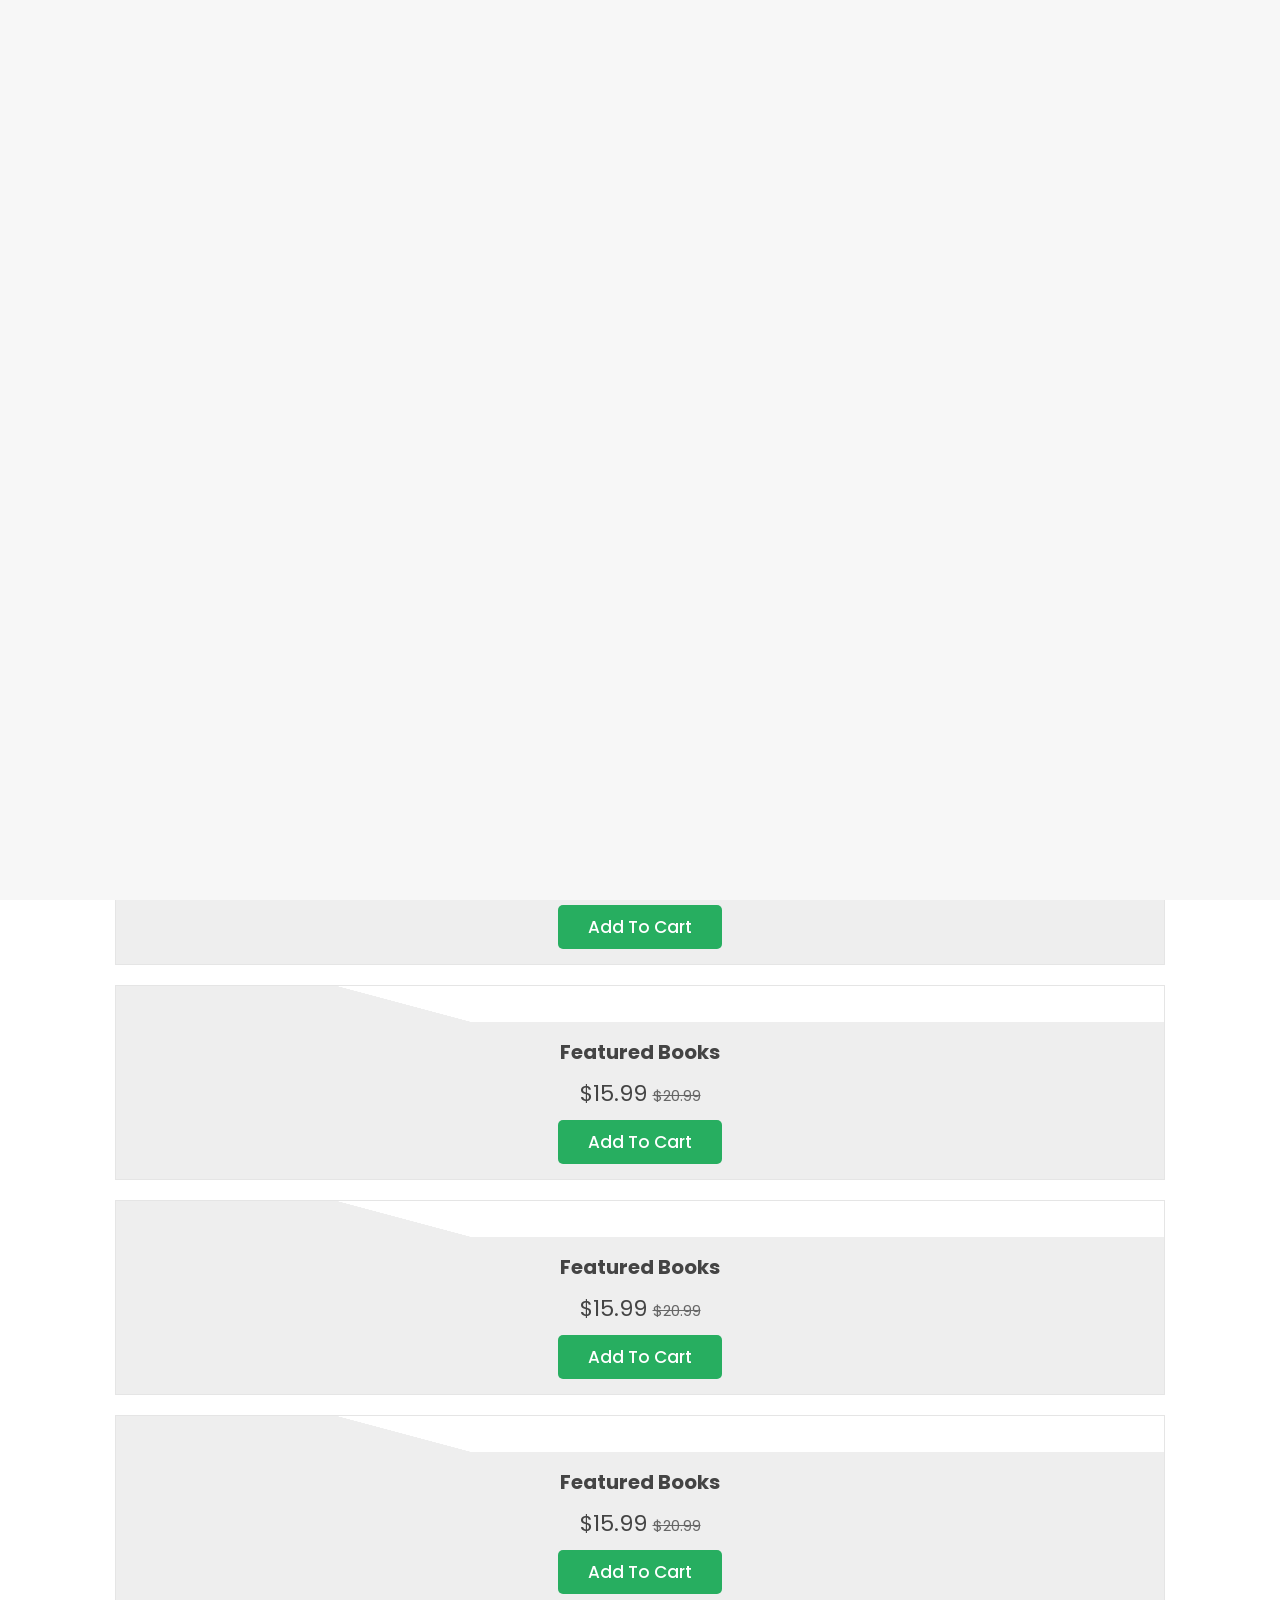
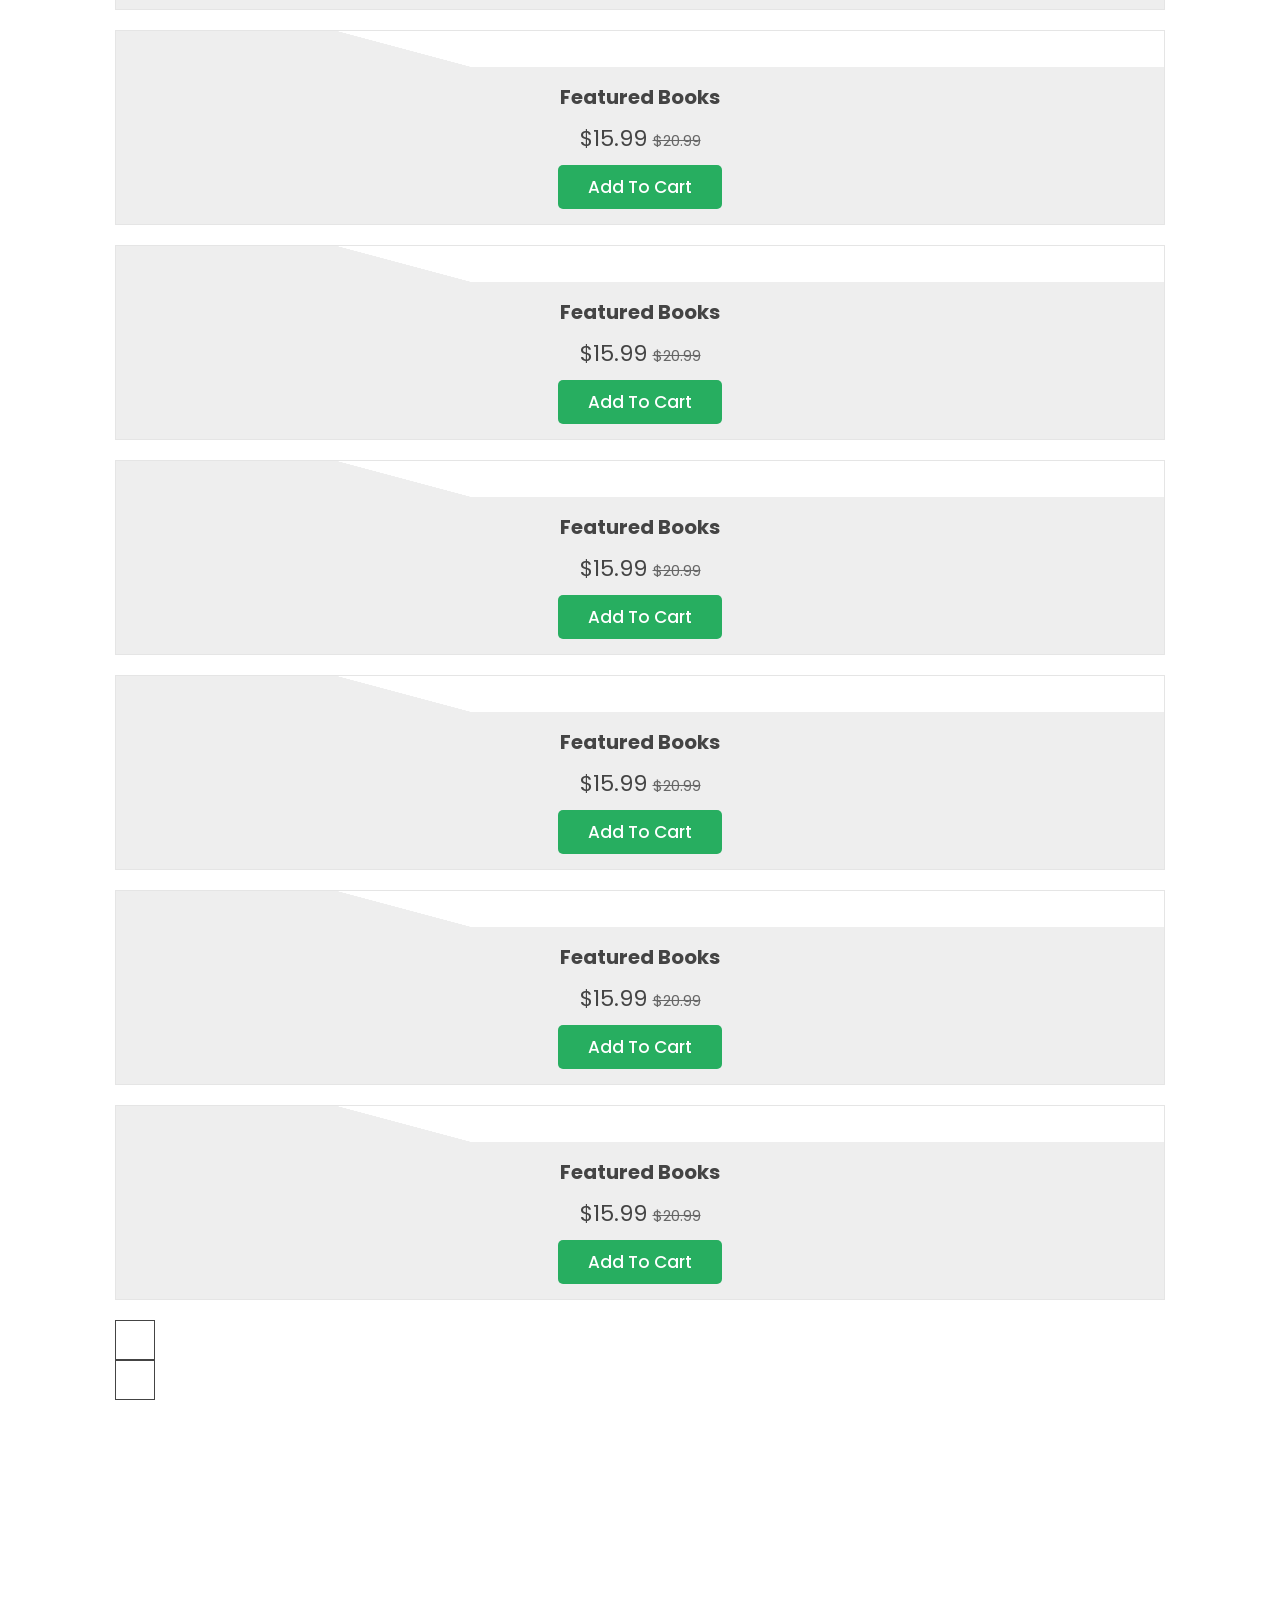
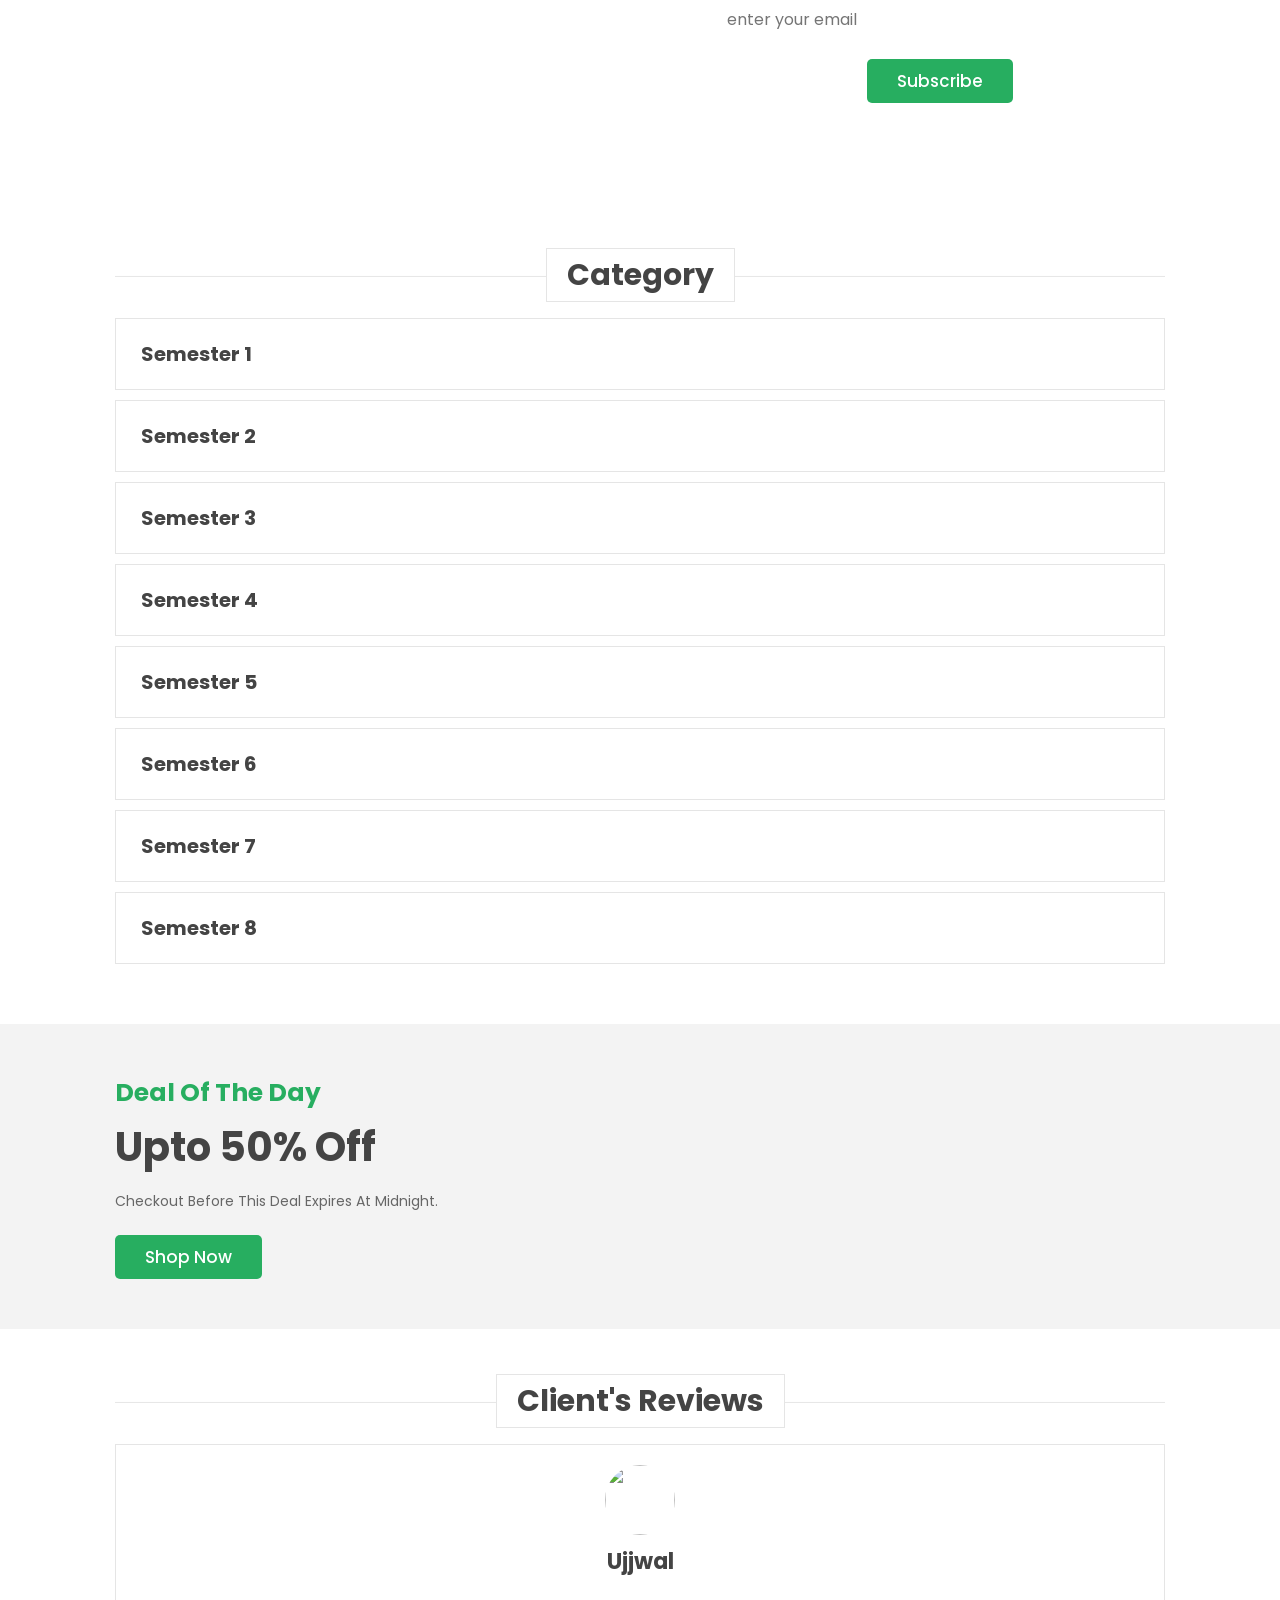
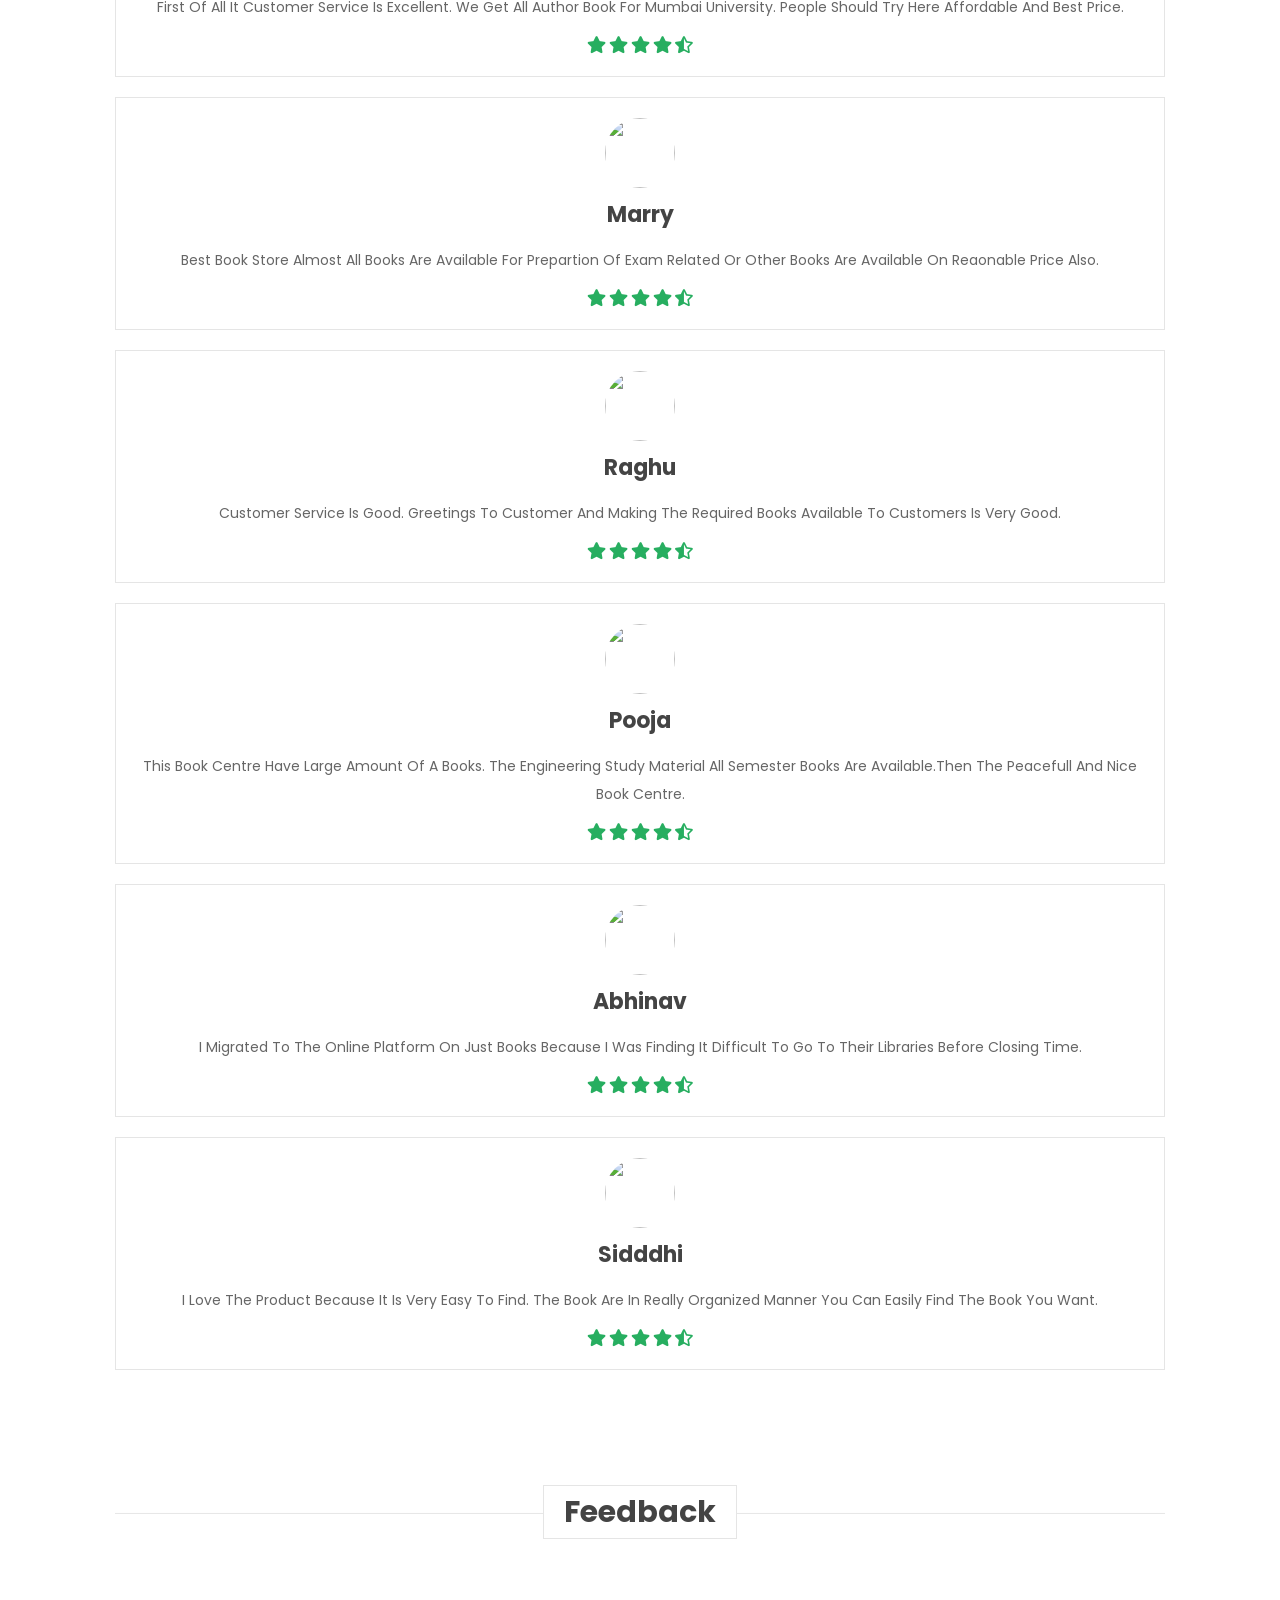
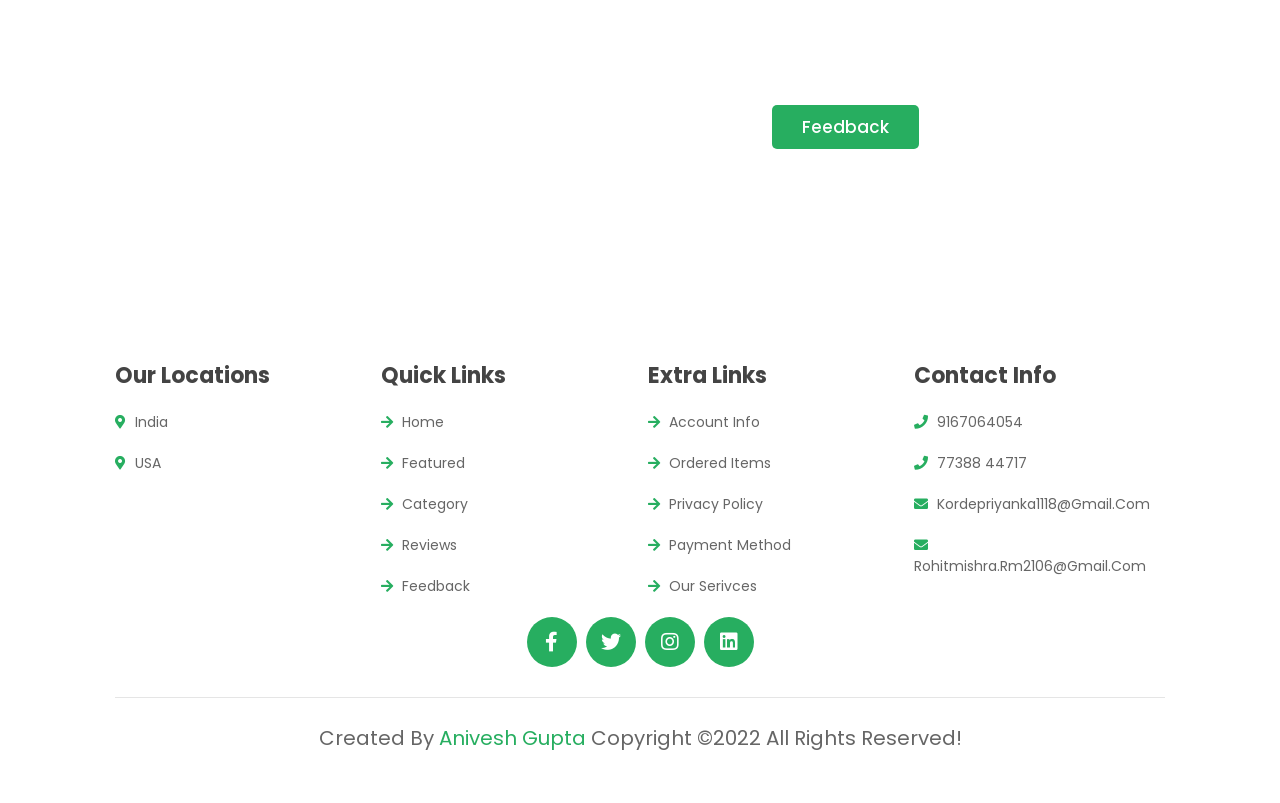
==== index.html @ 5a763e45 "Initial commit for Books For My University" ====
<!DOCTYPE html>
<html lang="en">
<head>
    <meta charset="UTF-8">
    <meta http-equiv="X-UA-Compatible" content="IE=edge">
    <meta name="viewport" content="width=device-width, initial-scale=1.0">
    <title>Books4MU</title>

    <link rel="stylesheet" href="https://unpkg.com/swiper@7/swiper-bundle.min.css" />

    <!-- font awesome cdn link  -->
    <link rel="stylesheet" href="https://cdnjs.cloudflare.com/ajax/libs/font-awesome/5.15.4/css/all.min.css">

    <!-- custom css file link  -->
    <link rel="stylesheet" href="styles.css">

    <link rel="apple-touch-icon" sizes="180x180" href="favicon_io/apple-touch-icon.png">
<link rel="icon" type="image/png" sizes="32x32" href="favicon_io/favicon-32x32.png">
<link rel="icon" type="image/png" sizes="16x16" href="favicon_io/favicon-16x16.png">
<link rel="manifest" href="favicon_io/site.webmanifest">
</head>
<body>

<!-- header section starts  -->

<header class="header">

    <div class="header-1">

        <a href="#" class="logo"> <i class="fas fa-book"></i> Books4MU </a>

        <form action="" class="search-form">
            <input type="search" name="" placeholder="search here..." id="search-box">
            <label for="search-box" class="fas fa-search"></label>
        </form>

        <div class="icons">
            <div id="search-btn" class="fas fa-search"></div>
            <a href="./cart.html" class="fas fa-shopping-cart"></a>
            <div id="login-btn" class="fas fa-user"></div>
        </div>

    </div>

    <div class="header-2">
        <nav class="navbar">
            <a href="./index.html">home</a>
            <a href="#featured">featured</a>
            <a href="#">category</a>
            <a href="#reviews">reviews</a>
            <a href="./feedback.html">feedback</a>
        </nav>
    </div>

</header>

<!-- header section ends -->

<!-- bottom navbar  -->

<nav class="bottom-navbar">
    <a href="#home" class="fas fa-home"></a>
    <a href="#featured" class="fas fa-list"></a>
    <a href="#arrivals" class="fas fa-tags"></a>
    <a href="#reviews" class="fas fa-comments"></a>
    <a href="#feedback" class="fas fa-feedback"></a>
</nav>

<!-- login form  -->

<div class="login-form-container">

    <div id="close-login-btn" class="fas fa-times"></div>

    <form action="">
        <h3>sign in</h3>
        <span>username</span>
        <input type="email" name="" class="box" placeholder="enter your email" id="">
        <span>password</span>
        <input type="password" name="" class="box" placeholder="enter your password" id="">
        <div class="checkbox">
            <input type="checkbox" name="" id="remember-me">
            <label for="remember-me"> remember me</label>
        </div>
        <input type="submit" value="sign in" class="btn">
        <p>forget password ? <a href="#">click here</a></p>
        <p>don't have an account ? <a href="#">create one</a></p>
    </form>

</div>

<!-- home section starts  -->

<section class="home" id="home">

    <div class="row">

        <div class="content">
            <h3>upto 75% off</h3>
            <p>If you’re an Engineering student and need a books, Books4MU has great deals on a wide range of books. Shop for these books from top authors and avail hugely discounted prices</p>
            <a href="#" class="btn">shop now</a>
        </div>

        <div class="swiper books-slider">
            <div class="swiper-wrapper">
                <a href="#" class="swiper-slide"><img src="https://raw.githubusercontent.com/KordePriyanka/Books4MU-Book-Store-Website-/main/image/book-1.png" alt=""></a>
                <a href="#" class="swiper-slide"><img src="https://raw.githubusercontent.com/KordePriyanka/Books4MU-Book-Store-Website-/main/image/book-2.png" alt=""></a>
                <a href="#" class="swiper-slide"><img src="https://raw.githubusercontent.com/KordePriyanka/Books4MU-Book-Store-Website-/main/image/book-3.png" alt=""></a>
                <a href="#" class="swiper-slide"><img src="https://raw.githubusercontent.com/KordePriyanka/Books4MU-Book-Store-Website-/main/image/book-4.png" alt=""></a>
                <a href="#" class="swiper-slide"><img src="https://raw.githubusercontent.com/KordePriyanka/Books4MU-Book-Store-Website-/main/image/book-5.png" alt=""></a>
                <a href="#" class="swiper-slide"><img src="https://raw.githubusercontent.com/KordePriyanka/Books4MU-Book-Store-Website-/main/image/book-6.png" alt=""></a>
            </div>
            <img src="https://raw.githubusercontent.com/KordePriyanka/Books4MU-Book-Store-Website-/main/image/stand.png" class="stand" alt="">
        </div>

    </div>

</section>

<!-- home section ense  -->

<!-- icons section starts  -->

<section class="icons-container">

    <div class="icons">
        <i class="fas fa-shipping-fast"></i>
        <div class="content">
            <h3>free shipping</h3>
            <p>order over $100</p>
        </div>
    </div>

    <div class="icons">
        <i class="fas fa-lock"></i>
        <div class="content">
            <h3>secure payment</h3>
            <p>100 secure payment</p>
        </div>
    </div>

    <div class="icons">
        <i class="fas fa-redo-alt"></i>
        <div class="content">
            <h3>easy returns</h3>
            <p>10 days returns</p>
        </div>
    </div>

    <div class="icons">
        <i class="fas fa-headset"></i>
        <div class="content">
            <h3>24/7 support</h3>
            <p>call us anytime</p>
        </div>
    </div>

</section>

<!-- icons section ends -->

<!-- featured section starts  -->

<section class="featured" id="featured">

    <h1 class="heading"> <span>featured books</span> </h1>

    <div class="swiper featured-slider">

        <div class="swiper-wrapper">

            <div class="swiper-slide box">
                <div class="icons">
                    <a href="#" class="fas fa-search"></a>
                    <a href="#" class="fas fa-eye"></a>
                </div>
                <div class="image">
                   <a href="./product.html"> <img src="https://raw.githubusercontent.com/KordePriyanka/Books4MU-Book-Store-Website-/main/image/book-1.png" alt=""> </a>
                </div>
                <div class="content">
                    <h3>featured books</h3>
                    <div class="price">$15.99 <span>$20.99</span></div>
                    <a href="./cart.html" class="btn">add to cart</a>
                </div>
            </div>

            <div class="swiper-slide box">
                <div class="icons">
                    <a href="#" class="fas fa-search"></a>
                    <a href="#" class="fas fa-eye"></a>
                </div>
                <div class="image">
                    <a href="./product.html"> <img src="https://raw.githubusercontent.com/KordePriyanka/Books4MU-Book-Store-Website-/main/image/book-2.png" alt=""> </a>
                </div>
                <div class="content">
                    <h3>featured books</h3>
                    <div class="price">$15.99 <span>$20.99</span></div>
                    <a href="./cart.html" class="btn">add to cart</a>
                </div>
            </div>

            <div class="swiper-slide box">
                <div class="icons">
                    <a href="#" class="fas fa-search"></a>
                    <a href="#" class="fas fa-eye"></a>
                </div>
                <div class="image">
                    <a href="product.html"><img src="https://raw.githubusercontent.com/KordePriyanka/Books4MU-Book-Store-Website-/main/image/book-3.png" alt=""> </a>
                </div>
                <div class="content">
                    <h3>featured books</h3>
                    <div class="price">$15.99 <span>$20.99</span></div>
                    <a href="./cart.html" class="btn">add to cart</a>
                </div>
            </div>

            <div class="swiper-slide box">
                <div class="icons">
                    <a href="#" class="fas fa-search"></a>
                    <a href="#" class="fas fa-eye"></a>
                </div>
                <div class="image">
                    <img src="https://raw.githubusercontent.com/KordePriyanka/Books4MU-Book-Store-Website-/main/image/book-4.png" alt="">
                </div>
                <div class="content">
                    <h3>featured books</h3>
                    <div class="price">$15.99 <span>$20.99</span></div>
                    <a href="./cart.html" class="btn">add to cart</a>
                </div>
            </div>

            <div class="swiper-slide box">
                <div class="icons">
                    <a href="#" class="fas fa-search"></a>
                    <a href="#" class="fas fa-eye"></a>
                </div>
                <div class="image">
                    <img src="https://raw.githubusercontent.com/KordePriyanka/Books4MU-Book-Store-Website-/main/image/book-5.png" alt="">
                </div>
                <div class="content">
                    <h3>featured books</h3>
                    <div class="price">$15.99 <span>$20.99</span></div>
                    <a href="./cart.html" class="btn">add to cart</a>
                </div>
            </div>

            <div class="swiper-slide box">
                <div class="icons">
                    <a href="#" class="fas fa-search"></a>
                    <a href="#" class="fas fa-eye"></a>
                </div>
                <div class="image">
                    <img src="https://raw.githubusercontent.com/KordePriyanka/Books4MU-Book-Store-Website-/main/image/book-6.png" alt="">
                </div>
                <div class="content">
                    <h3>featured books</h3>
                    <div class="price">$15.99 <span>$20.99</span></div>
                    <a href="./cart.html" class="btn">add to cart</a>
                </div>
            </div>

            <div class="swiper-slide box">
                <div class="icons">
                    <a href="#" class="fas fa-search"></a>
                    <a href="#" class="fas fa-eye"></a>
                </div>
                <div class="image">
                    <img src="https://raw.githubusercontent.com/KordePriyanka/Books4MU-Book-Store-Website-/main/image/book-7.png" alt="">
                </div>
                <div class="content">
                    <h3>featured books</h3>
                    <div class="price">$15.99 <span>$20.99</span></div>
                    <a href="./cart.html" class="btn">add to cart</a>
                </div>
            </div>

            <div class="swiper-slide box">
                <div class="icons">
                    <a href="#" class="fas fa-search"></a>
                    <a href="#" class="fas fa-eye"></a>
                </div>
                <div class="image">
                    <img src="https://raw.githubusercontent.com/KordePriyanka/Books4MU-Book-Store-Website-/main/image/book-8.png" alt="">
                </div>
                <div class="content">
                    <h3>featured books</h3>
                    <div class="price">$15.99 <span>$20.99</span></div>
                    <a href="./cart.html" class="btn">add to cart</a>
                </div>
            </div>

            <div class="swiper-slide box">
                <div class="icons">
                    <a href="#" class="fas fa-search"></a>
                    <a href="#" class="fas fa-eye"></a>
                </div>
                <div class="image">
                    <img src="https://raw.githubusercontent.com/KordePriyanka/Books4MU-Book-Store-Website-/main/image/book-9.png" alt="">
                </div>
                <div class="content">
                    <h3>featured books</h3>
                    <div class="price">$15.99 <span>$20.99</span></div>
                    <a href="./cart.html" class="btn">add to cart</a>
                </div>
            </div>

            <div class="swiper-slide box">
                <div class="icons">
                    <a href="#" class="fas fa-search"></a>
                    <a href="#" class="fas fa-eye"></a>
                </div>
                <div class="image">
                    <img src="https://raw.githubusercontent.com/KordePriyanka/Books4MU-Book-Store-Website-/main/image/book-10.png" alt="">
                </div>
                <div class="content">
                    <h3>featured books</h3>
                    <div class="price">$15.99 <span>$20.99</span></div>
                    <a href="./cart.html" class="btn">add to cart</a>
                </div>
            </div>

        </div>

        <div class="swiper-button-next"></div>
        <div class="swiper-button-prev"></div>

    </div>

</section>

<!-- featured section ends -->

<!-- newsletter section starts -->

<section class="newsletter">

    <form action="">
        <h3>subscribe for latest updates</h3>
        <input type="email" name="" placeholder="enter your email" id="" class="box">
        <input type="submit" value="subscribe" class="btn">
    </form>

</section>

<!-- newsletter section ends -->

<!-- category section starts  -->

<section class="arrivals" id="arrivals">

    <h1 class="heading"> <span>Category</span> </h1>

    <div class="swiper arrivals-slider">

        <div class="swiper-wrapper">

            <a href="#" class="swiper-slide box">
                <div class="image">
                    <img src="https://raw.githubusercontent.com/KordePriyanka/Books4MU-Book-Store-Website-/main/image/book-1.png" alt="">
                </div>
                <div class="content">
                    <h3>Semester 1</h3>
                </div>
            </a>

            <a href="#" class="swiper-slide box">
                <div class="image">
                    <img src="https://raw.githubusercontent.com/KordePriyanka/Books4MU-Book-Store-Website-/main/image/book-4.png" alt="">
                </div>
                <div class="content">
                    <h3>Semester 2</h3>
                </div>
            </a>

            <a href="#" class="swiper-slide box">
                <div class="image">
                    <img src="https://raw.githubusercontent.com/KordePriyanka/Books4MU-Book-Store-Website-/main/image/book-6.png" alt="">
                </div>
                <div class="content">
                    <h3>Semester 3</h3>
                </div>
            </a>

            <a href="#" class="swiper-slide box">
                <div class="image">
                    <img src="https://raw.githubusercontent.com/KordePriyanka/Books4MU-Book-Store-Website-/main/image/book-7.png" alt="">
                </div>
                <div class="content">
                    <h3>Semester 4</h3>
                </div>
            </a>

        </div>

    </div>

    <div class="swiper arrivals-slider">

        <div class="swiper-wrapper">

            <a href="#" class="swiper-slide box">
                <div class="image">
                    <img src="https://raw.githubusercontent.com/KordePriyanka/Books4MU-Book-Store-Website-/main/image/book-8.png" alt="">
                </div>
                <div class="content">
                    <h3>Semester 5</h3>
                </div>
            </a>

            <a href="#" class="swiper-slide box">
                <div class="image">
                    <img src="https://raw.githubusercontent.com/KordePriyanka/Books4MU-Book-Store-Website-/main/image/book-9.png" alt="">
                </div>
                <div class="content">
                    <h3>Semester 6</h3>
                </div>
            </a>

            <a href="#" class="swiper-slide box">
                <div class="image">
                    <img src="https://raw.githubusercontent.com/KordePriyanka/Books4MU-Book-Store-Website-/main/image/book-10.png" alt="">
                </div>
                <div class="content">
                    <h3>Semester 7</h3>
                </div>
            </a>

            <a href="#" class="swiper-slide box">
                <div class="image">
                    <img src="https://raw.githubusercontent.com/KordePriyanka/Books4MU-Book-Store-Website-/main/image/book3.png" alt="">
                </div>
                <div class="content">
                    <h3>Semester 8</h3>
                </div>
            </a>

        </div>

    </div>

</section>

<!-- category section ends -->

<!-- deal section starts  -->

<section class="deal">

    <div class="content">
        <h3>deal of the day</h3>
        <h1>upto 50% off</h1>
        <p>Checkout before this deal expires at midnight.</p>
        <a href="#" class="btn">shop now</a>
    </div>

    <div class="image">
        <img src="https://raw.githubusercontent.com/KordePriyanka/Books4MU-Book-Store-Website-/main/image/deal-img.jpg" alt="">
    </div>

</section>

<!-- deal section ends -->

<!-- reviews section starts  -->

<section class="reviews" id="reviews">

    <h1 class="heading"> <span>client's reviews</span> </h1>

    <div class="swiper reviews-slider">

        <div class="swiper-wrapper">

            <div class="swiper-slide box">
                <img src="https://raw.githubusercontent.com/KordePriyanka/Books4MU-Book-Store-Website-/main/image/pic-1.png" alt="">
                <h3>ujjwal </h3>
                <p>First of all it customer service is excellent. We get all author book for Mumbai University. People should try here affordable and best price.</p>
                <div class="stars">
                    <i class="fas fa-star"></i>
                    <i class="fas fa-star"></i>
                    <i class="fas fa-star"></i>
                    <i class="fas fa-star"></i>
                    <i class="fas fa-star-half-alt"></i>
                </div>
            </div>

            <div class="swiper-slide box">
                <img src="https://raw.githubusercontent.com/KordePriyanka/Books4MU-Book-Store-Website-/main/image/pic-2.png" alt="">
                <h3>marry </h3>
                <p>Best book store almost all books are available for prepartion of exam related or other books are available on reaonable price also.</p>
                <div class="stars">
                    <i class="fas fa-star"></i>
                    <i class="fas fa-star"></i>
                    <i class="fas fa-star"></i>
                    <i class="fas fa-star"></i>
                    <i class="fas fa-star-half-alt"></i>
                </div>
            </div>

            <div class="swiper-slide box">
                <img src="https://raw.githubusercontent.com/KordePriyanka/Books4MU-Book-Store-Website-/main/image/pic-3.png" alt="">
                <h3>Raghu </h3>
                <p>Customer Service is good. Greetings to customer and making the required Books available to Customers is very good.</p>
                <div class="stars">
                    <i class="fas fa-star"></i>
                    <i class="fas fa-star"></i>
                    <i class="fas fa-star"></i>
                    <i class="fas fa-star"></i>
                    <i class="fas fa-star-half-alt"></i>
                </div>
            </div>
            <div class="swiper-slide box">
                <img src="https://raw.githubusercontent.com/KordePriyanka/Books4MU-Book-Store-Website-/main/image/pic-4.png" alt="">
                <h3>Pooja </h3>
                <p>This book centre have large amount of a books. The engineering study material all semester books are available.then the peacefull and nice book centre.</p>
                <div class="stars">
                    <i class="fas fa-star"></i>
                    <i class="fas fa-star"></i>
                    <i class="fas fa-star"></i>
                    <i class="fas fa-star"></i>
                    <i class="fas fa-star-half-alt"></i>
                </div>
            </div>

            <div class="swiper-slide box">
                <img src="https://raw.githubusercontent.com/KordePriyanka/Books4MU-Book-Store-Website-/main/image/pic-5.png" alt="">
                <h3>Abhinav </h3>
                <p>I migrated to the online platform on Just books because I was finding it difficult to go to their libraries before closing time.</p>
                <div class="stars">
                    <i class="fas fa-star"></i>
                    <i class="fas fa-star"></i>
                    <i class="fas fa-star"></i>
                    <i class="fas fa-star"></i>
                    <i class="fas fa-star-half-alt"></i>
                </div>
            </div>

            <div class="swiper-slide box">
                <img src="https://raw.githubusercontent.com/KordePriyanka/Books4MU-Book-Store-Website-/main/image/pic-6.png" alt="">
                <h3>Sidddhi </h3>
                <p>I love the product because it is very easy to find. The book are in really organized manner you can easily find the book you want.</p>
                <div class="stars">
                    <i class="fas fa-star"></i>
                    <i class="fas fa-star"></i>
                    <i class="fas fa-star"></i>
                    <i class="fas fa-star"></i>
                    <i class="fas fa-star-half-alt"></i>
                </div>
            </div>

        </div>

    </div>

</section>

<!-- reviews section ends -->

<!-- feedback section starts  -->

<section class="blogs" id="blogs">

    <h1 class="heading"> <span>feedback</span> </h1>

    <section class="newsletter">

        <form action="">
            <h3>give your feedback here...</h3>
            <a href="./feedback.html" class="btn">Feedback</a>
            <!-- <a href="./feedback.html"><input type="submit" value="feedback"> -->
            </a>
        </form>

    </section>
</section>

<!-- feedback section ends -->

<!-- footer section starts  -->

<section class="footer">

    <div class="box-container">

        <div class="box">
            <h3>our locations</h3>
            <a href="#"> <i class="fas fa-map-marker-alt"></i> india </a>
            <a href="#"> <i class="fas fa-map-marker-alt"></i> USA </a>
        </div>

        <div class="box">
            <h3>quick links</h3>
            <a href="./index.html"> <i class="fas fa-arrow-right"></i> home </a>
            <a href="#"> <i class="fas fa-arrow-right"></i> featured </a>
            <a href="#"> <i class="fas fa-arrow-right"></i> Category </a>
            <a href="#"> <i class="fas fa-arrow-right"></i> reviews </a>
            <a href="./feedback.html"> <i class="fas fa-arrow-right"></i> feedback </a>
        </div>

        <div class="box">
            <h3>extra links</h3>
            <a href="#"> <i class="fas fa-arrow-right"></i> account info </a>
            <a href="#"> <i class="fas fa-arrow-right"></i> ordered items </a>
            <a href="#"> <i class="fas fa-arrow-right"></i> privacy policy </a>
            <a href="#"> <i class="fas fa-arrow-right"></i> payment method </a>
            <a href="#"> <i class="fas fa-arrow-right"></i> our serivces </a>
        </div>

        <div class="box">
            <h3>contact info</h3>
            <a href="#"> <i class="fas fa-phone"></i> 9167064054 </a>
            <a href="#"> <i class="fas fa-phone"></i> 77388 44717 </a>
            <a href="#"> <i class="fas fa-envelope"></i> kordepriyanka1118@gmail.com </a>
            <a href="#"> <i class="fas fa-envelope"></i> rohitmishra.rm2106@gmail.com </a>
            <img src="https://raw.githubusercontent.com/KordePriyanka/Books4MU-Book-Store-Website-/main/image/worldmap.png" class="map" alt="">
        </div>

    </div>

    <div class="share">
        <a href="https://www.facebook.com/Anivesh.GuptaJi" class="fab fa-facebook-f"></a>
        <a href="#" class="fab fa-twitter"></a>
        <a href="https://www.instagram.com/_its_me_aniveshgupta_official" class="fab fa-instagram"></a>
        <a href="https://www.linkedin.com/in/anivesh-gupta-40897a28a" class="fab fa-linkedin"></a>
    </div>

    <div class="credit"> created by <span>Anivesh Gupta </span>copyright ©2022 all rights reserved! </div>

</section>

<!-- footer section ends -->

<!-- loader  -->

<div class="loader-container">
    <img src="https://raw.githubusercontent.com/KordePriyanka/Books4MU-Book-Store-Website-/main/image/loader-img.gif" alt="">
</div>


<script src="https://unpkg.com/swiper@7/swiper-bundle.min.js"></script>

<!-- custom js file link  -->
<script src="script.js"></script>

</body>
</html>
---- styles.css ----
@import url('https://fonts.googleapis.com/css2?family=Poppins:wght@100;300;400;500;600&display=swap');

:root{
    --green:#27ae60;
    --dark-color:#219150;
    --black:#444;
    --light-color:#666;
    --border:.1rem solid rgba(0,0,0,.1);
    --border-hover:.1rem solid var(--black);
    --box-shadow:0 .5rem 1rem rgba(0,0,0,.1);
}

*{
    font-family: 'Poppins', sans-serif;
    margin:0; padding:0;
    box-sizing: border-box;
    outline: none; border:none;
    text-decoration: none;
    text-transform: capitalize;
    transition:all .2s linear;
}

html{
    font-size: 62.5%;
    overflow-x: hidden;
    scroll-padding-top: 5rem;
    scroll-behavior: smooth;
}

html::-webkit-scrollbar{
    width:1rem;
}

html::-webkit-scrollbar-track{
    background:transparent;
}

html::-webkit-scrollbar-thumb{
    background:var(--black);
}

section{
    padding:5rem 9%;
}

.heading{
    text-align: center;
    margin-bottom: 2rem;
    position: relative;
}

.heading::before{
    content: '';
    position: absolute;
    top:50%; left:0;
    transform: translateY(-50%);
    width: 100%;
    height:.01rem;
    background: rgba(0,0,0,.1);
    z-index: -1;
}

.heading span{
    font-size: 3rem;
    padding:.5rem 2rem;
    color:var(--black);
    background: #fff;
    border:var(--border);
}

.btn{
    margin-top: 1rem;
    display:inline-block;
    padding:.9rem 3rem;
    border-radius: .5rem;
    color:#fff;
    background:var(--green);
    font-size: 1.7rem;
    cursor: pointer;
    font-weight: 500;
}

.btn:hover{
    background:var(--dark-color);
}

.header .header-1{
    background:#fff;
    padding:1.5rem 9%;
    display: flex;
    align-items: center;
    justify-content: space-between;
}

.header .header-1 .logo{
    font-size: 2.5rem;
    font-weight: bolder;
    color:var(--black);
}

.header .header-1 .logo i{
    color:var(--green);
}

.header .header-1 .search-form{
    width:50rem;
    height:5rem;
    border:var(--border);
    overflow: hidden;
    background:#fff;
    display:flex;
    align-items: center;
    border-radius: .5rem;
}

.header .header-1 .search-form input{
    font-size: 1.6rem;
    padding:0 1.2rem;
    height:100%;
    width:100%;
    text-transform: none;
    color:var(--black);
}

.header .header-1 .search-form label{
    font-size: 2.5rem;
    padding-right: 1.5rem;
    color:var(--black);
    cursor: pointer;
}

.header .header-1 .search-form label:hover{
    color:var(--green);
}

.header .header-1 .icons div,
.header .header-1 .icons a{
    font-size: 2.5rem;
    margin-left: 1.5rem;
    color:var(--black);
    cursor: pointer;
}

.header .header-1 .icons div:hover,
.header .header-1 .icons a:hover{
    color:var(--green);
}

#search-btn{
    display: none;
}

.header .header-2{
    background:var(--green);
}

.header .header-2 .navbar{
    text-align: center;
}

.header .header-2 .navbar a{
    color:#fff;
    display: inline-block;
    padding:1.2rem;
    font-size: 1.7rem;
}

.header .header-2 .navbar a:hover{
    background:var(--dark-color);
}

.header .header-2.active{
    position:fixed;
    top:0; left:0; right:0;
    z-index: 1000;

}

.bottom-navbar{
    text-align: center;
    background:var(--green);
    position: fixed;
    bottom:0; left:0; right:0;
    z-index: 1000;
    display: none;
}

.bottom-navbar a{
    font-size: 2.5rem;
    padding:2rem;
    color:#fff;
}

.bottom-navbar a:hover{
    background:var(--dark-color);
}

.login-form-container{
    display: flex;
    align-items: center;
    justify-content: center;
    background:rgba(255,255,255,.9);
    position:fixed;
    top:0; right:-105%;
    z-index: 10000;
    height:100%;
    width:100%;
}

.login-form-container.active{
    right:0;
}

.login-form-container form{
    background:#fff;
    border:var(--border);
    width:40rem;
    padding:2rem;
    box-shadow: var(--box-shadow);
    border-radius: .5rem;
    margin:2rem;
}

.login-form-container form h3{
    font-size: 2.5rem;
    text-transform: uppercase;
    color:var(--black);
    text-align: center;
}

.login-form-container form span{
    display: block;
    font-size: 1.5rem;
    padding-top: 1rem;
}

.login-form-container form .box{
    width: 100%;
    margin:.7rem 0;
    font-size: 1.6rem;
    border:var(--border);
    border-radius: .5rem;
    padding:1rem 1.2rem;
    color:var(--black);
    text-transform: none;
}

.login-form-container form .checkbox{
    display:flex;
    align-items: center;
    gap:.5rem;
    padding:1rem 0;
}

.login-form-container form .checkbox label{
    font-size: 1.5rem;
    color:var(--light-color);
    cursor: pointer;
}

.login-form-container form .btn{
    text-align: center;
    width:100%;
    margin:1.5rem 0;
}

.login-form-container form p{
    padding-top: .8rem;
    color:var(--light-color);
    font-size: 1.5rem;
}

.login-form-container form p a{
    color:var(--green);
    text-decoration: underline;
}

.login-form-container #close-login-btn{
    position: absolute;
    top:1.5rem; right:2.5rem;
    font-size: 5rem;
    color:var(--black);
    cursor: pointer;
}

.home{
    background: url(https://raw.githubusercontent.com/KordePriyanka/Books4MU-Book-Store-Website-/main/image/banner-bg.jpg) no-repeat;
    background-size: cover;
    background-position: center;
}

.home .row{
    display:flex;
    align-items: center;
    flex-wrap: wrap;
    gap:1.5rem;
}

.home .row .content{
    flex:1 1 42rem;
}

.home .row .books-slider{
    flex:1 1 42rem;
    text-align: center;
    margin-top: 2rem;
}

.home .row .books-slider a img{
    height: 25rem;
}

.home .row .books-slider a:hover img{
    transform: scale(.9);
}

.home .row .books-slider .stand{
    width:100%;
    margin-top: -2rem;
}

.home .row .content h3{
    color:var(--black);
    font-size: 4.5rem;
}

.home .row .content p{
    color:var(--light-color);
    font-size: 1.4rem;
    line-height: 2;
    padding:1rem 0;
}

.icons-container{
    display: grid;
    grid-template-columns: repeat(auto-fit, minmax(25rem, 1fr));
    gap:1.5rem;
}

.icons-container .icons{
    display: flex;
    align-items: center;
    gap:1.5rem;
    padding:2rem 0;
}

.icons-container .icons i{
    font-size: 3.5rem;
    color:var(--green);
}

.icons-container .icons h3{
    font-size: 2.2rem;
    color:var(--black);
    padding-bottom: .5rem;
}

.icons-container .icons p{
    font-size: 1.4rem;
    color:var(--light-color);
}

.featured .featured-slider .box{
    margin:2rem 0;
    position: relative;
    overflow: hidden;
    border:var(--border);
    text-align: center;
}

.featured .featured-slider .box:hover{
    border:var(--border-hover);
}

.featured .featured-slider .box .image{
    padding:1rem;
    background: linear-gradient(15deg, #eee 30%, #fff 30.1%);
}

.featured .featured-slider .box:hover .image{
    transform: translateY(6rem);
}

.featured .featured-slider .box .image img{
    height: 25rem;
}

.featured .featured-slider .box .icons{
    border-bottom: var(--border-hover);
    position: absolute;
    top:0; left:0; right: 0;
    background: #fff;
    z-index: 1;
    transform: translateY(-105%);
}

.featured .featured-slider .box:hover .icons{
    transform: translateY(0%);
}

.featured .featured-slider .box .icons a{
    color:var(--black);
    font-size: 2.2rem;
    padding:1.3rem 1.5rem;
}

.featured .featured-slider .box .icons a:hover{
    background:var(--green);
    color:#fff;
}

.featured .featured-slider .box .content{
    background:#eee;
    padding:1.5rem;
}

.featured .featured-slider .box .content h3{
    font-size: 2rem;
    color:var(--black);
}

.featured .featured-slider .box .content .price{
    font-size: 2.2rem;
    color:var(--black);
    padding-top: 1rem;
}

.featured .featured-slider .box .content .price span{
    font-size: 1.5rem;
    color:var(--light-color);
    text-decoration: line-through;
}

.swiper-button-next,
.swiper-button-prev{
    border:var(--border-hover);
    height:4rem;
    width:4rem;
    color:var(--black);
    background: #fff;
}

.swiper-button-next::after,
.swiper-button-prev::after{
    font-size: 2rem;
}

.swiper-button-next:hover,
.swiper-button-prev:hover{
    background: var(--black);
    color:#fff;
}

.newsletter{
    background:url(https://raw.githubusercontent.com/KordePriyanka/Books4MU-Book-Store-Website-/main/image/letter-bg.jpg) no-repeat;
    background-size: cover;
    background-position: center;
    background-attachment: fixed;
}

.newsletter form{
    max-width: 45rem;
    margin-left: auto;
    text-align: center;
    padding:5rem 0;
}

.newsletter form h3{
    font-size: 2.2rem;
    color:#fff;
    padding-bottom: .7rem;
    font-weight: normal;
}

.newsletter form .box{
    width: 100%;
    margin: .7rem 0;
    padding:1rem 1.2rem;
    font-size: 1.6rem;
    color:var(--black);
    border-radius: .5rem;
    text-transform: none;
}

.arrivals .arrivals-slider .box{
    display: flex;
    align-items:center;
    gap:1.5rem;
    padding:2rem 1rem;
    border:var(--border);
    margin:1rem 0;
}

.arrivals .arrivals-slider .box:hover{
    border:var(--border-hover);
}

.arrivals .arrivals-slider .box .image img{
    height:15rem;
}

.arrivals .arrivals-slider .box .content h3{
    font-size: 2rem;
    color:var(--black);
}

.arrivals .arrivals-slider .box .content .price{
    font-size: 2.2rem;
    color:var(--black);
    padding-bottom: .5rem;
}

.arrivals .arrivals-slider .box .content .price span{
    font-size: 1.5rem;
    color:var(--light-color);
    text-decoration: line-through;
}

.arrivals .arrivals-slider .box .content .stars i{
    font-size: 1.5rem;
    color:var(--green);
}

.deal{
    background:#f3f3f3;
    display: flex;
    align-items: center;
    flex-wrap: wrap;
    gap:1.5rem;
}

.deal .content{
    flex:1 1 42rem;
}

.deal .image{
    flex:1 1 42rem;
}

.deal .image img{
    width: 100%;
}

.deal .content h3{
    color:var(--green);
    font-size: 2.5rem;
    padding-bottom: .5rem;
}

.deal .content h1{
    color:var(--black);
    font-size: 4rem;
}

.deal .content p{
    padding:1rem 0;
    color:var(--light-color);
    font-size: 1.4rem;
    line-height: 2;
}

.reviews .reviews-slider .box{
    border:var(--border);
    padding:2rem;
    text-align: center;
    margin:2rem 0;
}

.reviews .reviews-slider .box:hover{
    border:var(--border-hover);
}

.reviews .reviews-slider .box img{
    height:7rem;
    width:7rem;
    border-radius: 50%;
    object-fit: cover;
}

.reviews .reviews-slider .box h3{
    color:var(--black);
    font-size: 2.2rem;
    padding:.5rem 0;
}

.reviews .reviews-slider .box p{
    color:var(--light-color);
    font-size: 1.4rem;
    padding:1rem 0;
    line-height: 2;
}

.reviews .reviews-slider .box .stars{
    padding-top: .5rem;
}

.reviews .reviews-slider .box .stars i{
    font-size: 1.7rem;
    color:var(--green);
}

.blogs .blogs-slider .box{
    margin:2rem 0;
    border:var(--border);
}

.blogs .blogs-slider .box:hover{
    border:var(--border-hover);
}

.blogs .blogs-slider .box .image{
    height: 25rem;
    width: 100%;
    overflow: hidden;
}

.blogs .blogs-slider .box .image img{
    height: 100%;
    width: 100%;
    object-fit: cover;
}

.blogs .blogs-slider .box:hover .image img{
    transform: scale(1.1);
}

.blogs .blogs-slider .box .content{
    padding:1.5rem;
}

.blogs .blogs-slider .box .content h3{
    font-size: 2.2rem;
    color:var(--black);
} 

.blogs .blogs-slider .box .content p{
    font-size: 1.4rem;
    color:var(--light-color);
    padding:1rem 0;
    line-height: 2;
}

.footer .box-container{
    display: grid;
    grid-template-columns: repeat(auto-fit, minmax(25rem, 1fr));
    gap:1.5rem;
}

.footer .box-container .box h3{
    font-size: 2.2rem;
    color:var(--black);
    padding:1rem 0;
}

.footer .box-container .box a{
    display: block;
    font-size: 1.4rem;
    color:var(--light-color);
    padding:1rem 0;
}

.footer .box-container .box a i{
    color:var(--green);
    padding-right: .5rem;
}

.footer .box-container .box a:hover i{
    padding-right: 2rem;
}

.footer .box-container .box .map{
    width:100%;
}

.footer .share{
    padding:1rem 0;
    text-align: center;
}

.footer .share a{
    height: 5rem;
    width: 5rem;
    line-height: 5rem;
    font-size: 2rem;
    color:#fff;
    background:var(--green);
    margin:0 .3rem;
    border-radius: 50%;
}

.footer .share a:hover{
    background:var(--black);
}

.footer .credit{
    border-top: var(--border);
    margin-top: 2rem;
    padding:0 1rem;
    padding-top: 2.5rem;
    font-size: 2rem;
    color:var(--light-color);
    text-align: center;
}

.footer .credit span{
    color:var(--green);
}

.loader-container{
    position: fixed;
    top:0; left: 0;
    height:100%;
    width: 100%;
    z-index: 10000;
    background:#f7f7f7;
    display: flex;
    align-items: center;
    justify-content: center;
}

.loader-container.active{
    display: none;
}

.loader-container img{
    height:10rem;
}










/* media queries  */

@media (max-width:991px){

    html{
        font-size: 55%;
    }

    .header .header-1{
        padding:2rem;
    }

    section{
        padding:3rem 2rem;
    }

}

@media (max-width:768px){

    html{
        scroll-padding-top: 0;
    }

    body{
        padding-bottom: 6rem;
    }

    .header .header-2{
        display:none;
    }

    .bottom-navbar{
        display: block;
    }

    #search-btn{
        display: inline-block;
    }

    .header .header-1{
        box-shadow: var(--box-shadow);
        position: relative;
    }

    .header .header-1 .search-form{
        position:absolute;
        top:-115%; right:2rem;
        width: 90%;
        box-shadow: var(--box-shadow);
    }

    .header .header-1 .search-form.active{
        top:115%;
    }

    .home .row .content{
        text-align: center;
    }

    .home .row .content h3{
        font-size: 3.5rem;
    }

    .newsletter{
        background-position: right;
    }

    .newsletter form{
        margin-left:0;
        max-width: 100%;
    }

}

@media (max-width:450px){

    html{
        font-size: 50%;
    }

}
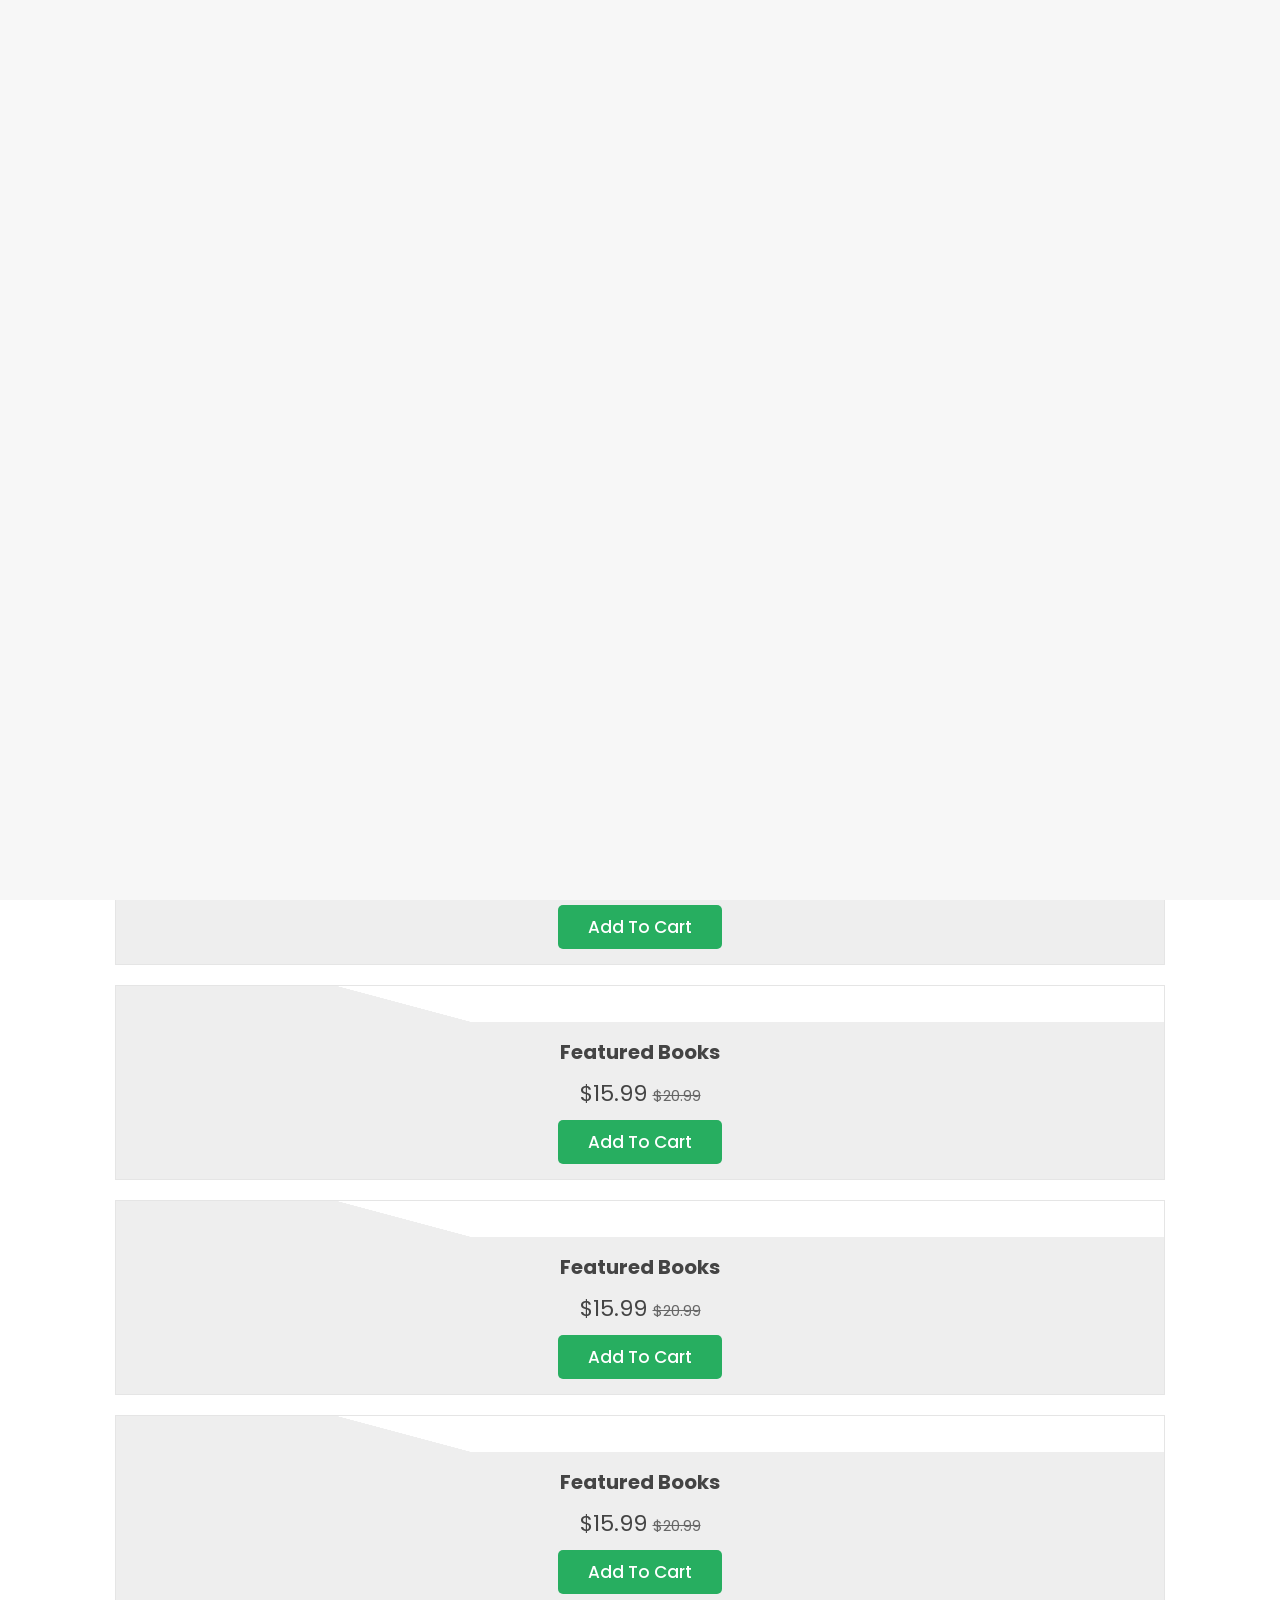
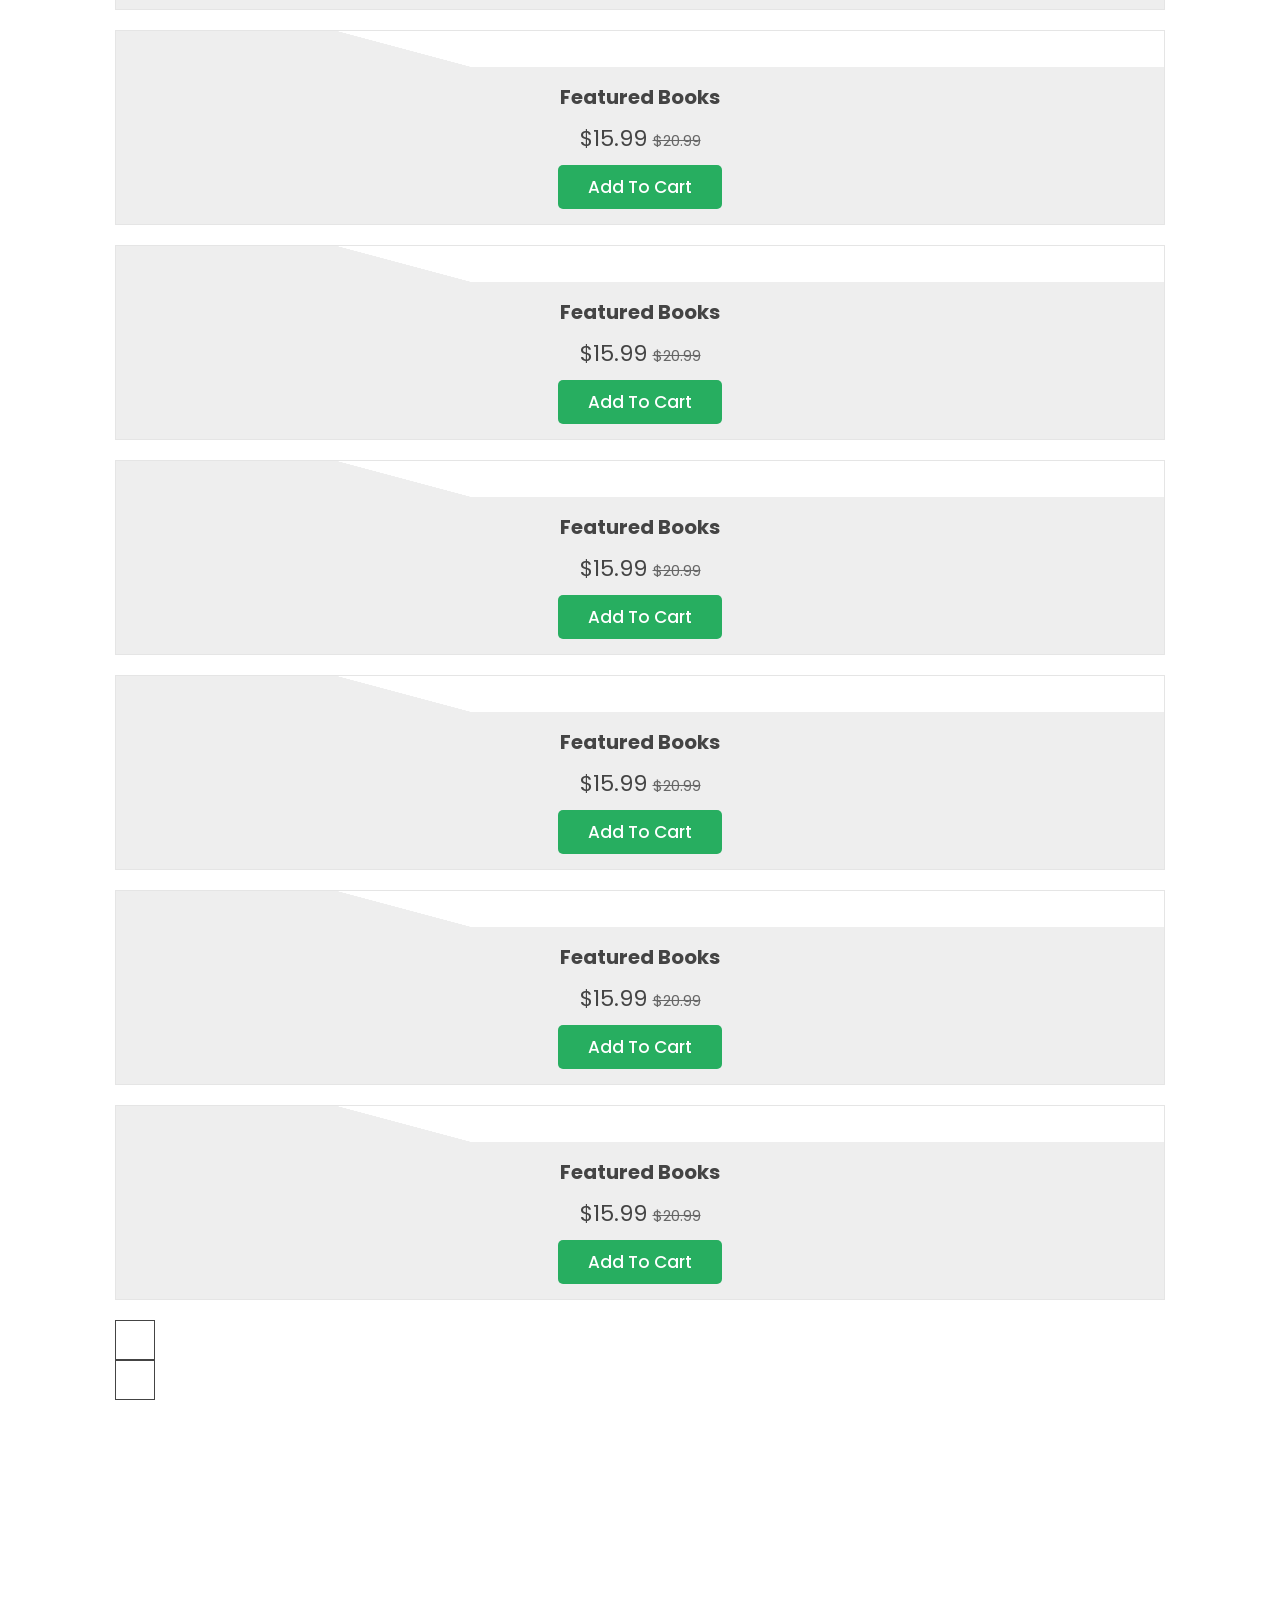
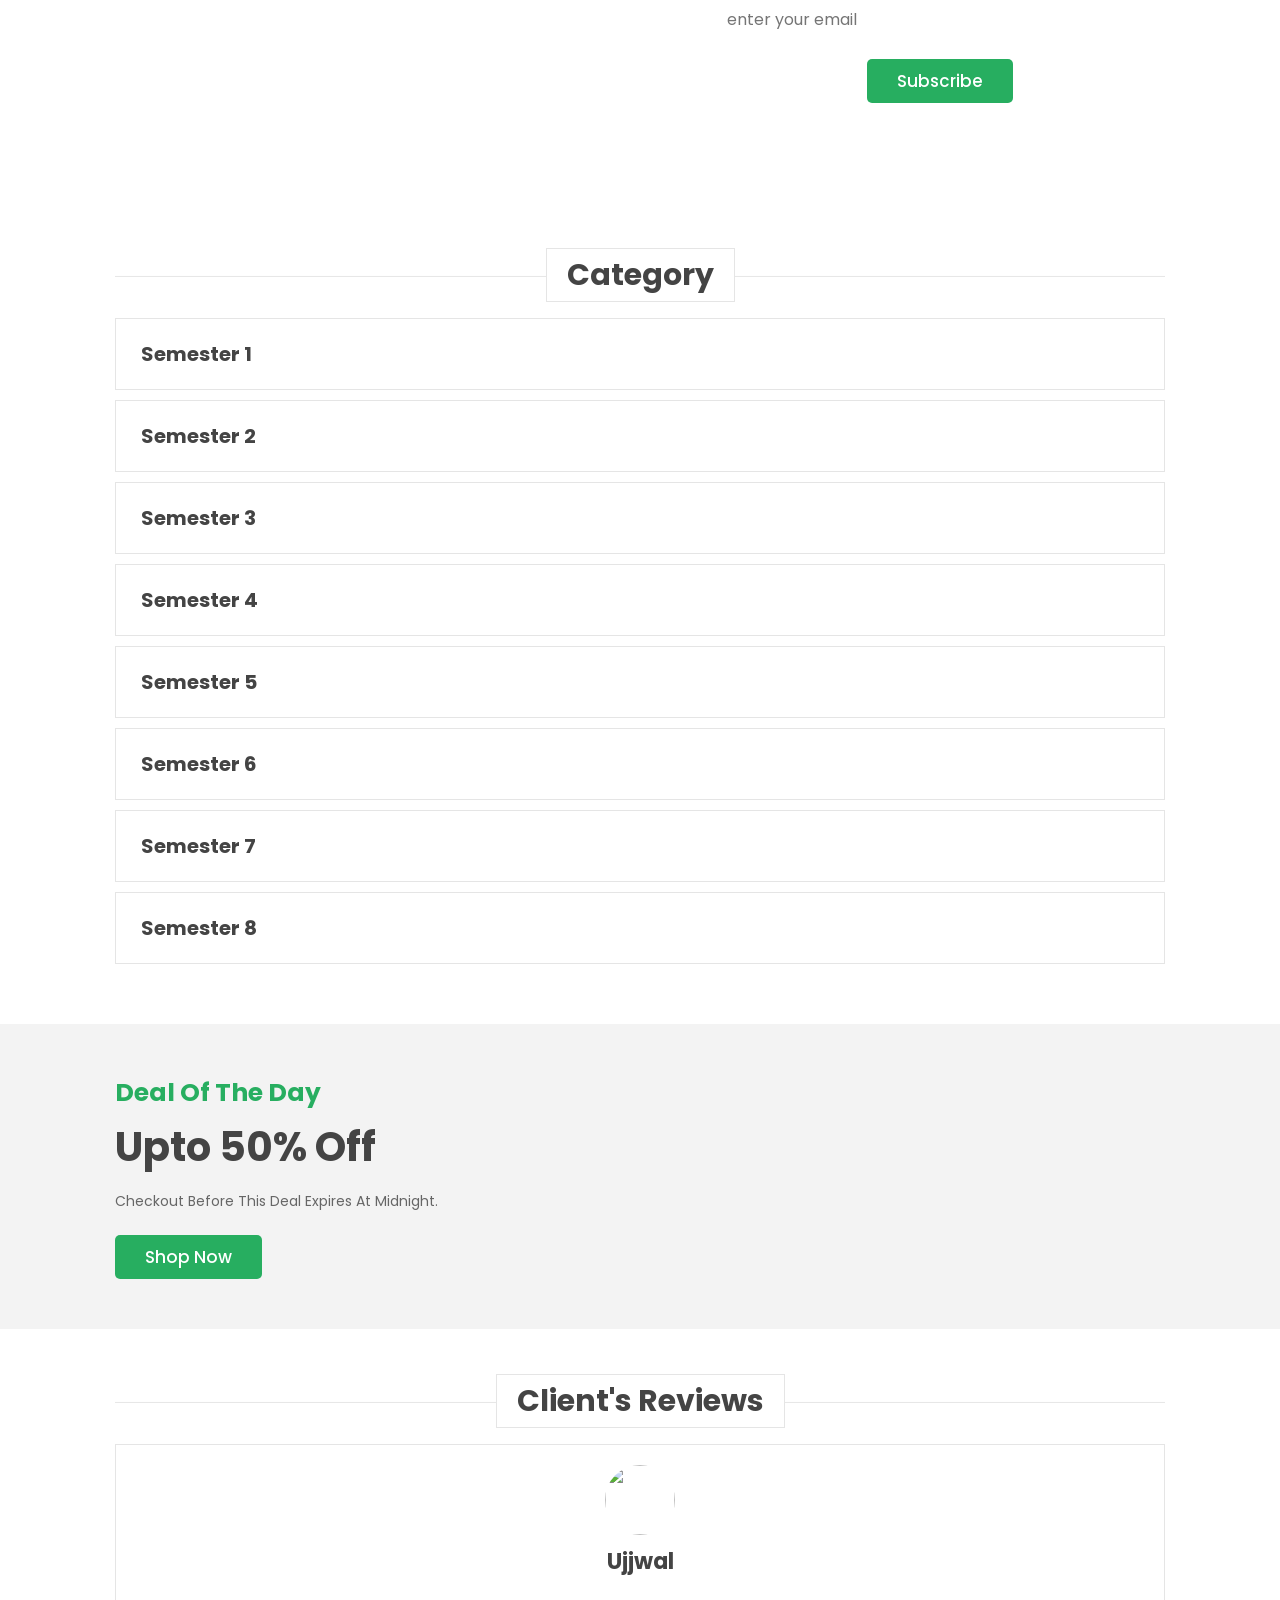
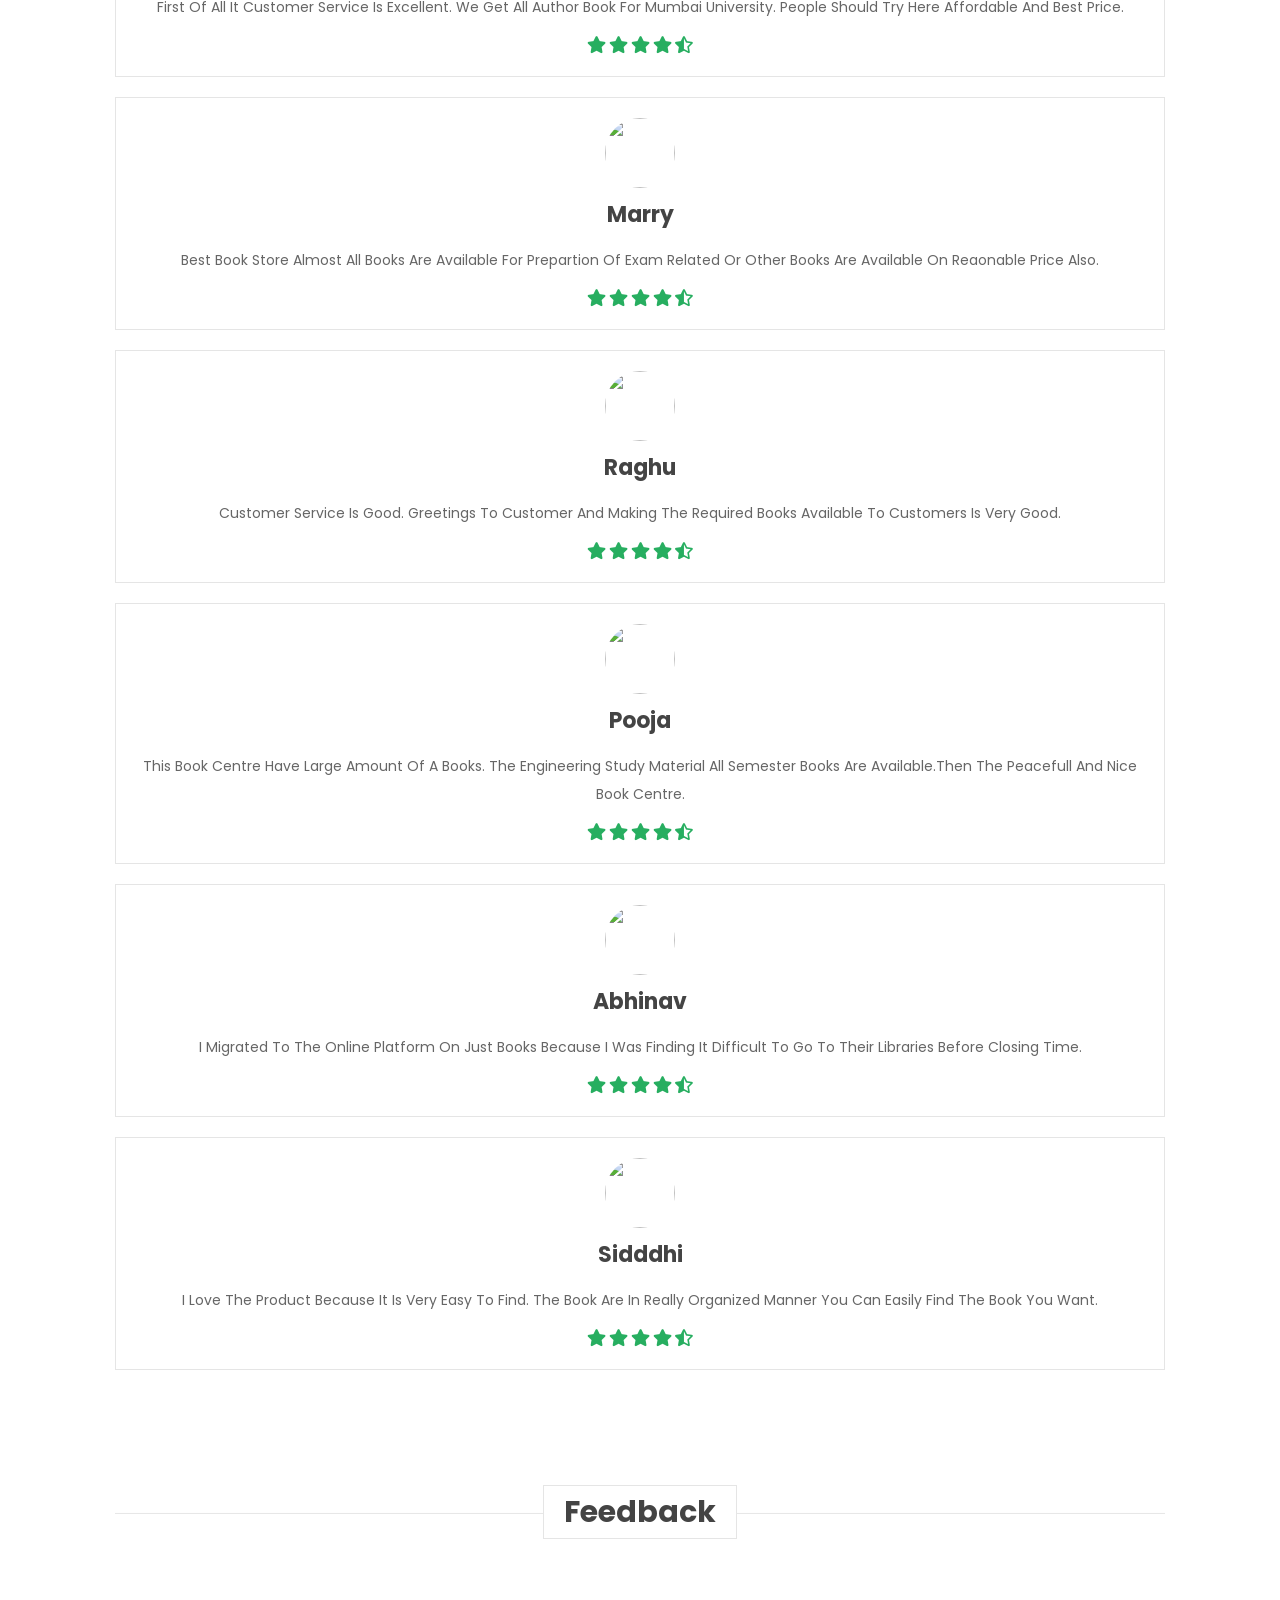
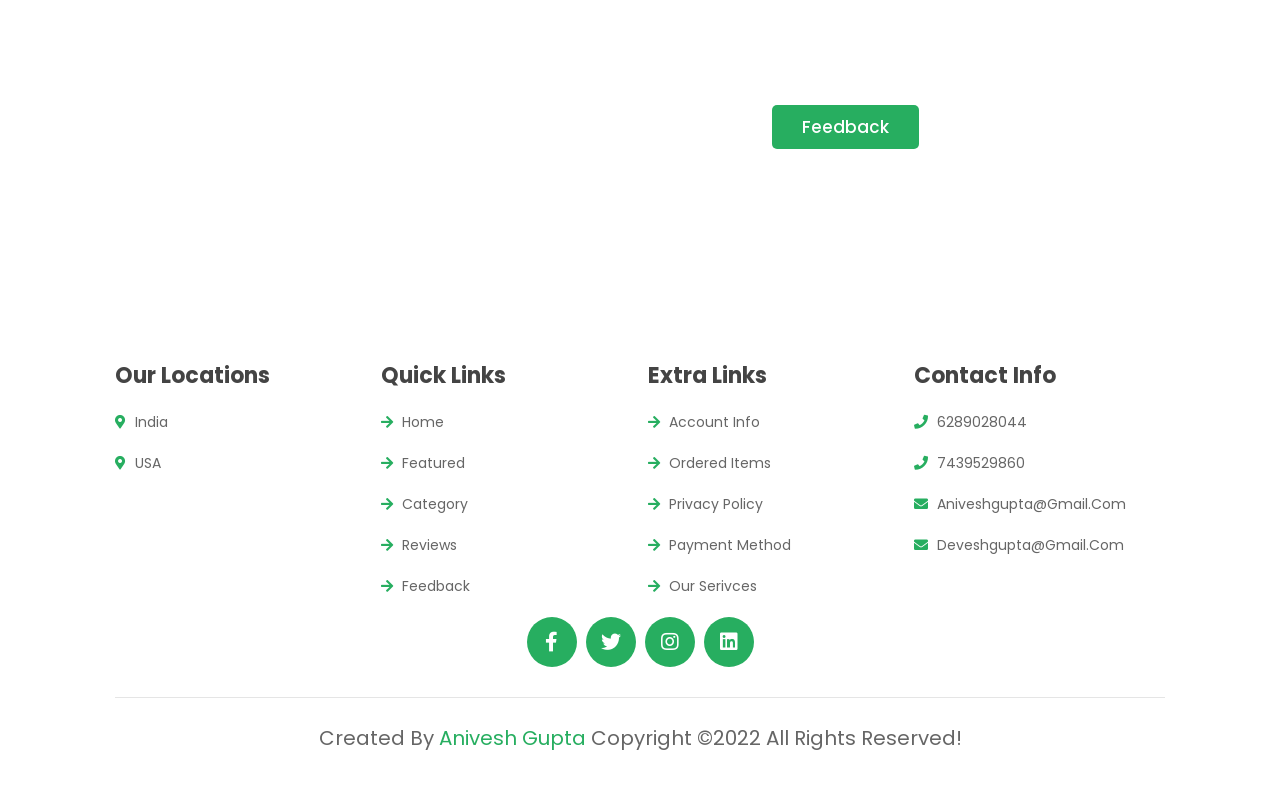
==== commit aef14c55: "Your commit message" ====
--- a/index.html
+++ b/index.html
@@ -608,10 +608,10 @@
 
         <div class="box">
             <h3>contact info</h3>
-            <a href="#"> <i class="fas fa-phone"></i> 9167064054 </a>
-            <a href="#"> <i class="fas fa-phone"></i> 77388 44717 </a>
-            <a href="#"> <i class="fas fa-envelope"></i> kordepriyanka1118@gmail.com </a>
-            <a href="#"> <i class="fas fa-envelope"></i> rohitmishra.rm2106@gmail.com </a>
+            <a href="#"> <i class="fas fa-phone"></i> 6289028044 </a>
+            <a href="#"> <i class="fas fa-phone"></i> 7439529860 </a>
+            <a href="#"> <i class="fas fa-envelope"></i> aniveshgupta@gmail.com </a>
+            <a href="#"> <i class="fas fa-envelope"></i> deveshgupta@gmail.com </a>
             <img src="https://raw.githubusercontent.com/KordePriyanka/Books4MU-Book-Store-Website-/main/image/worldmap.png" class="map" alt="">
         </div>
 
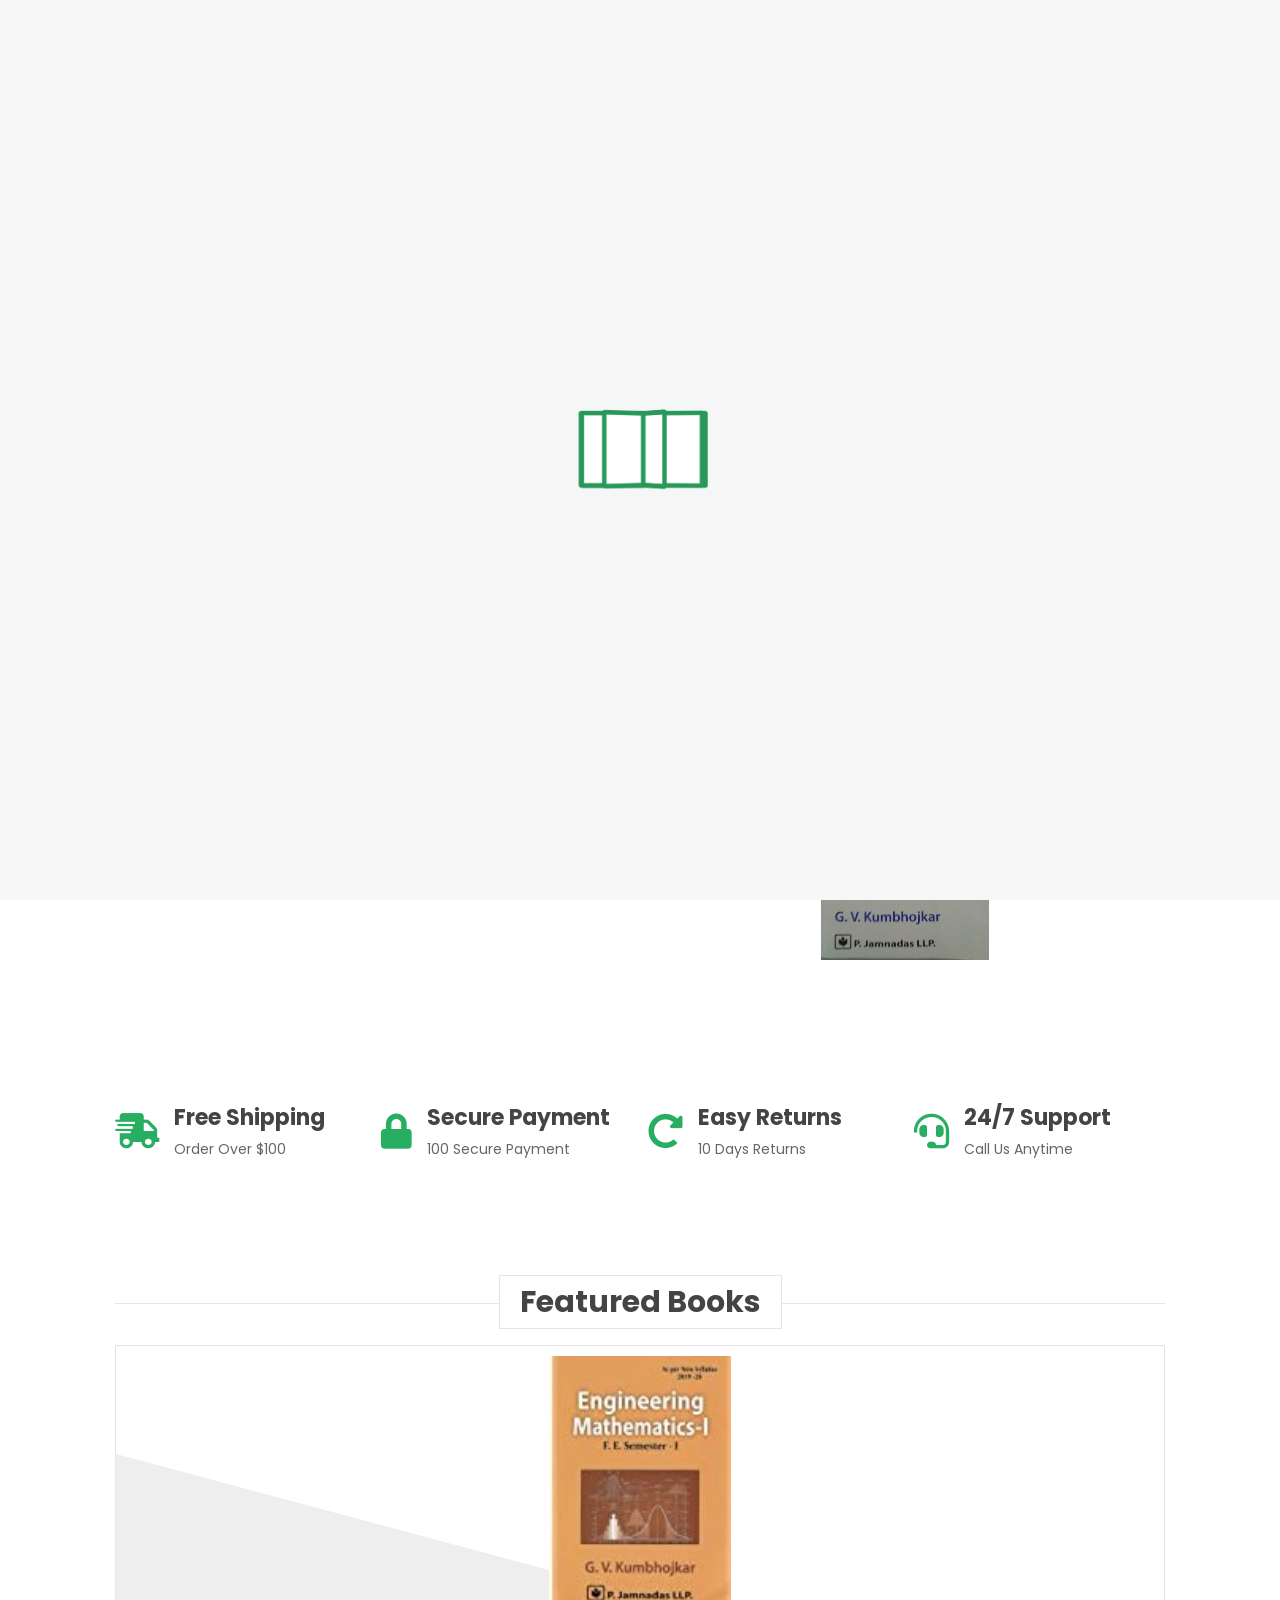
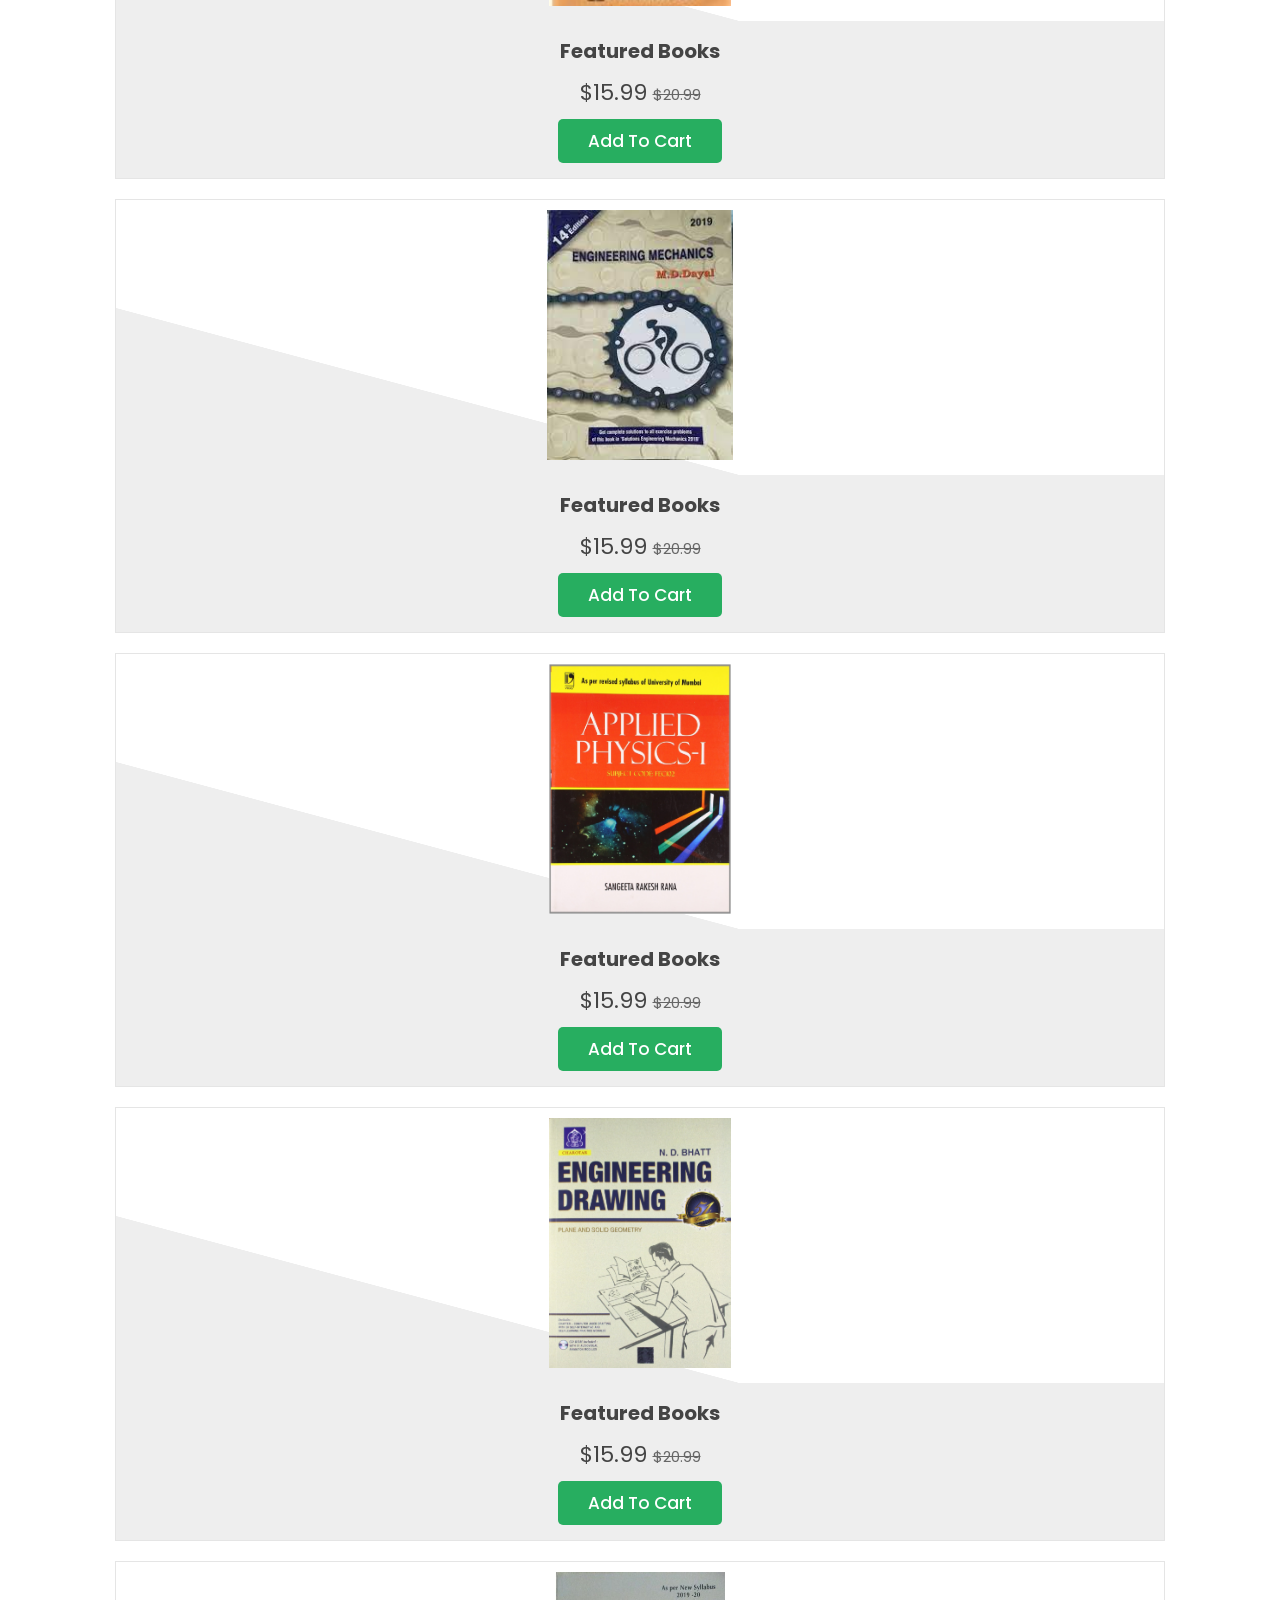
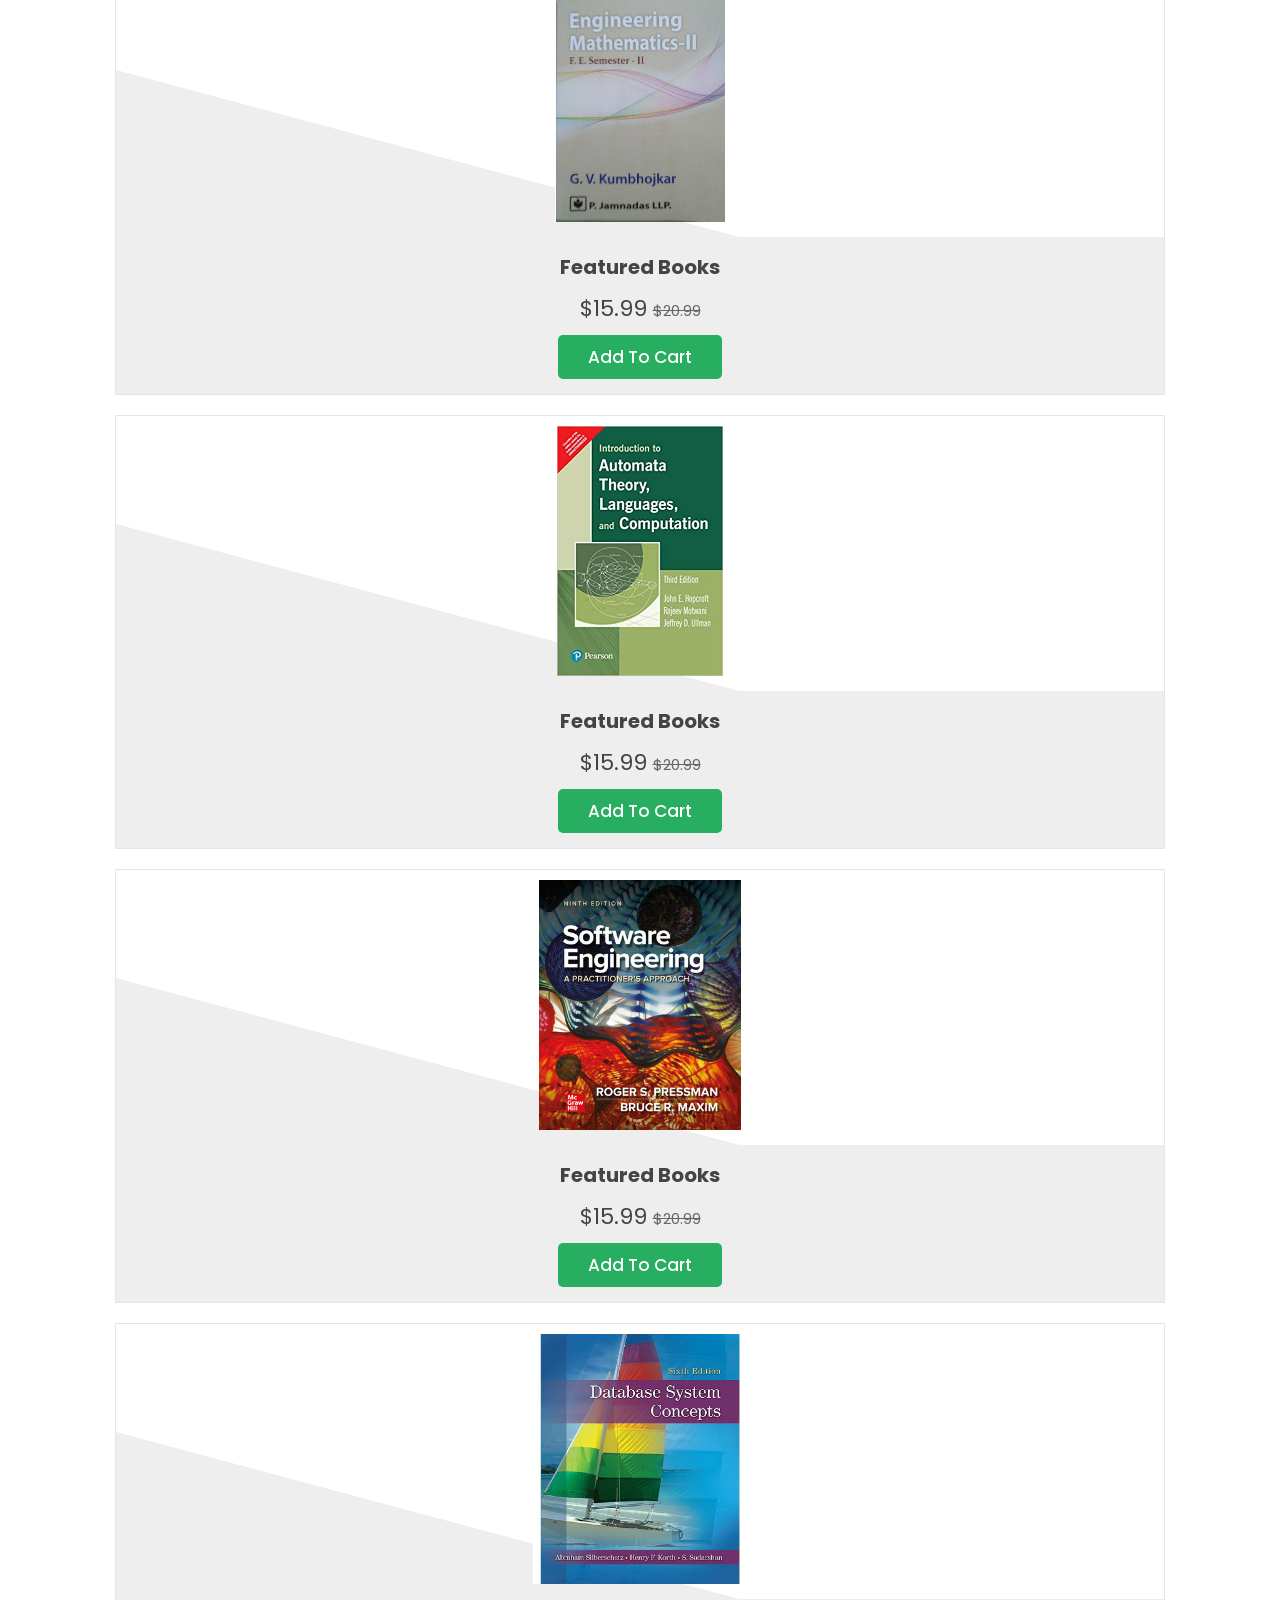
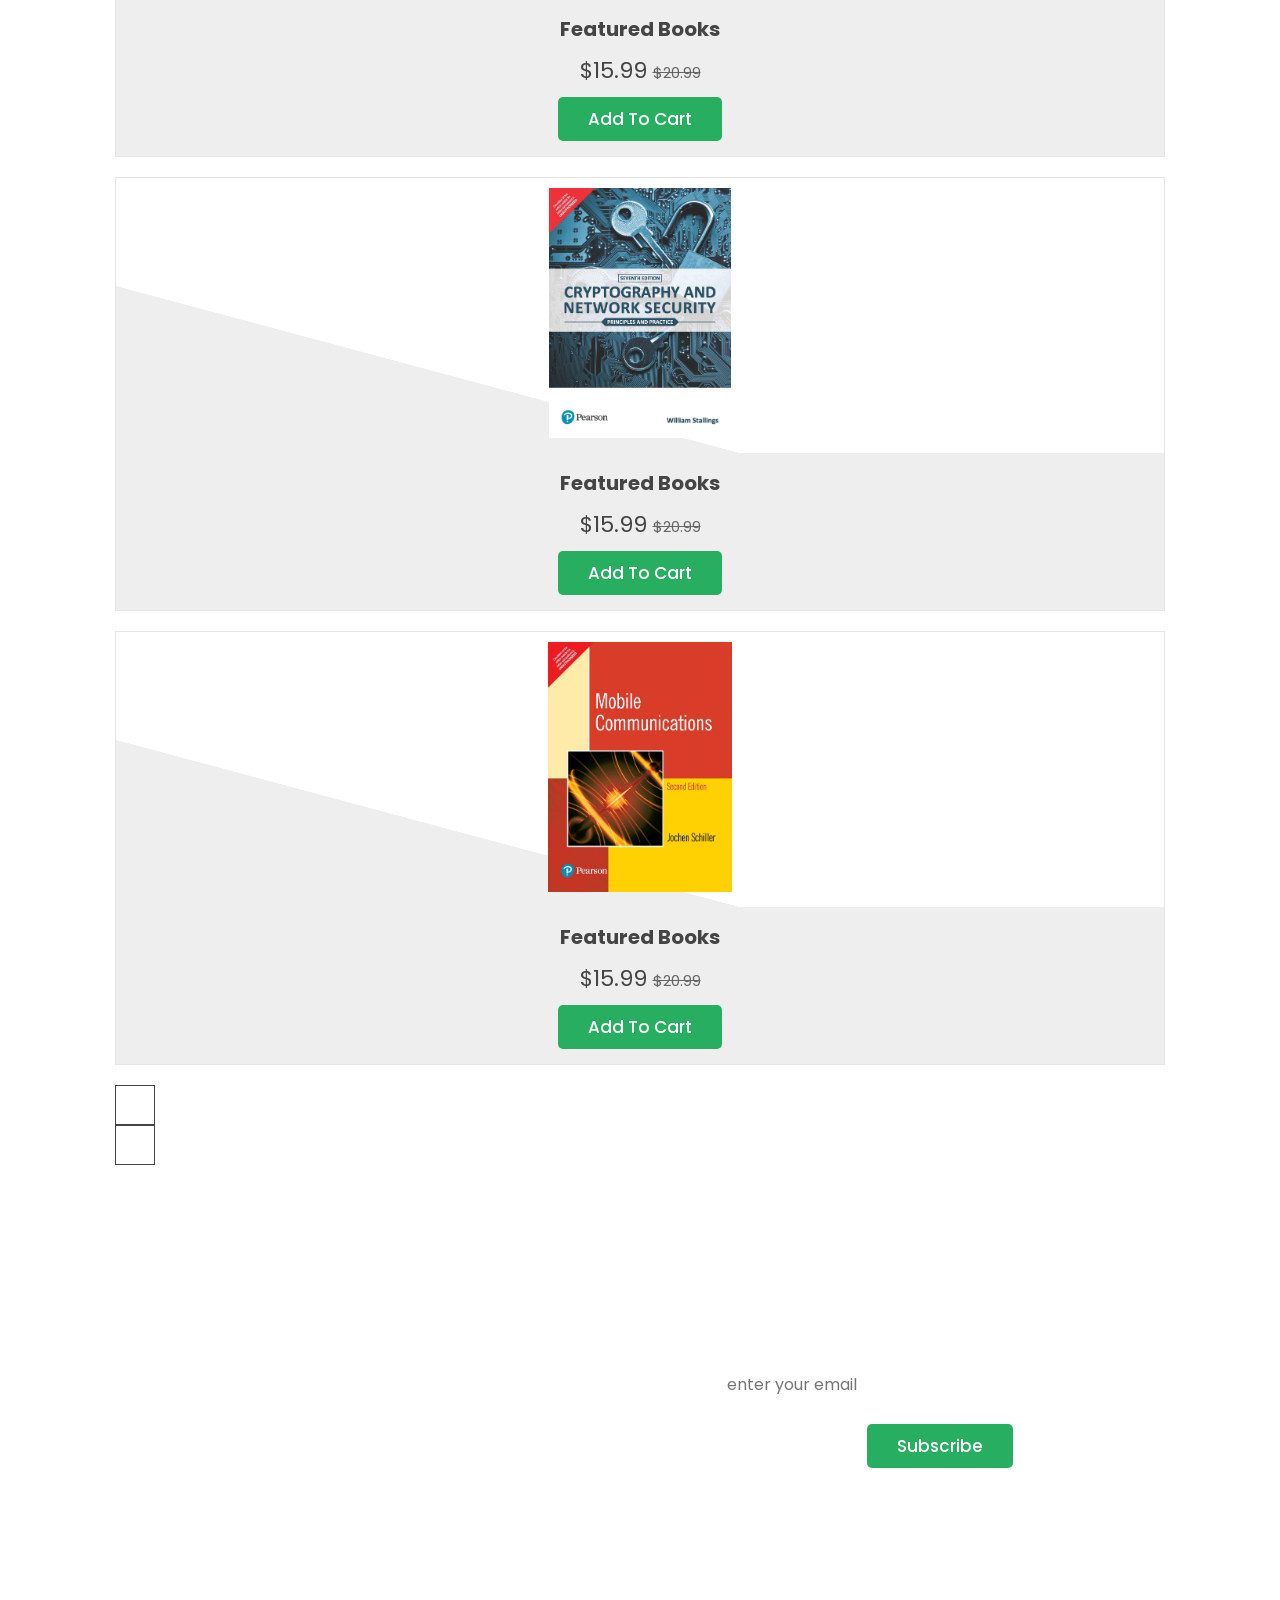
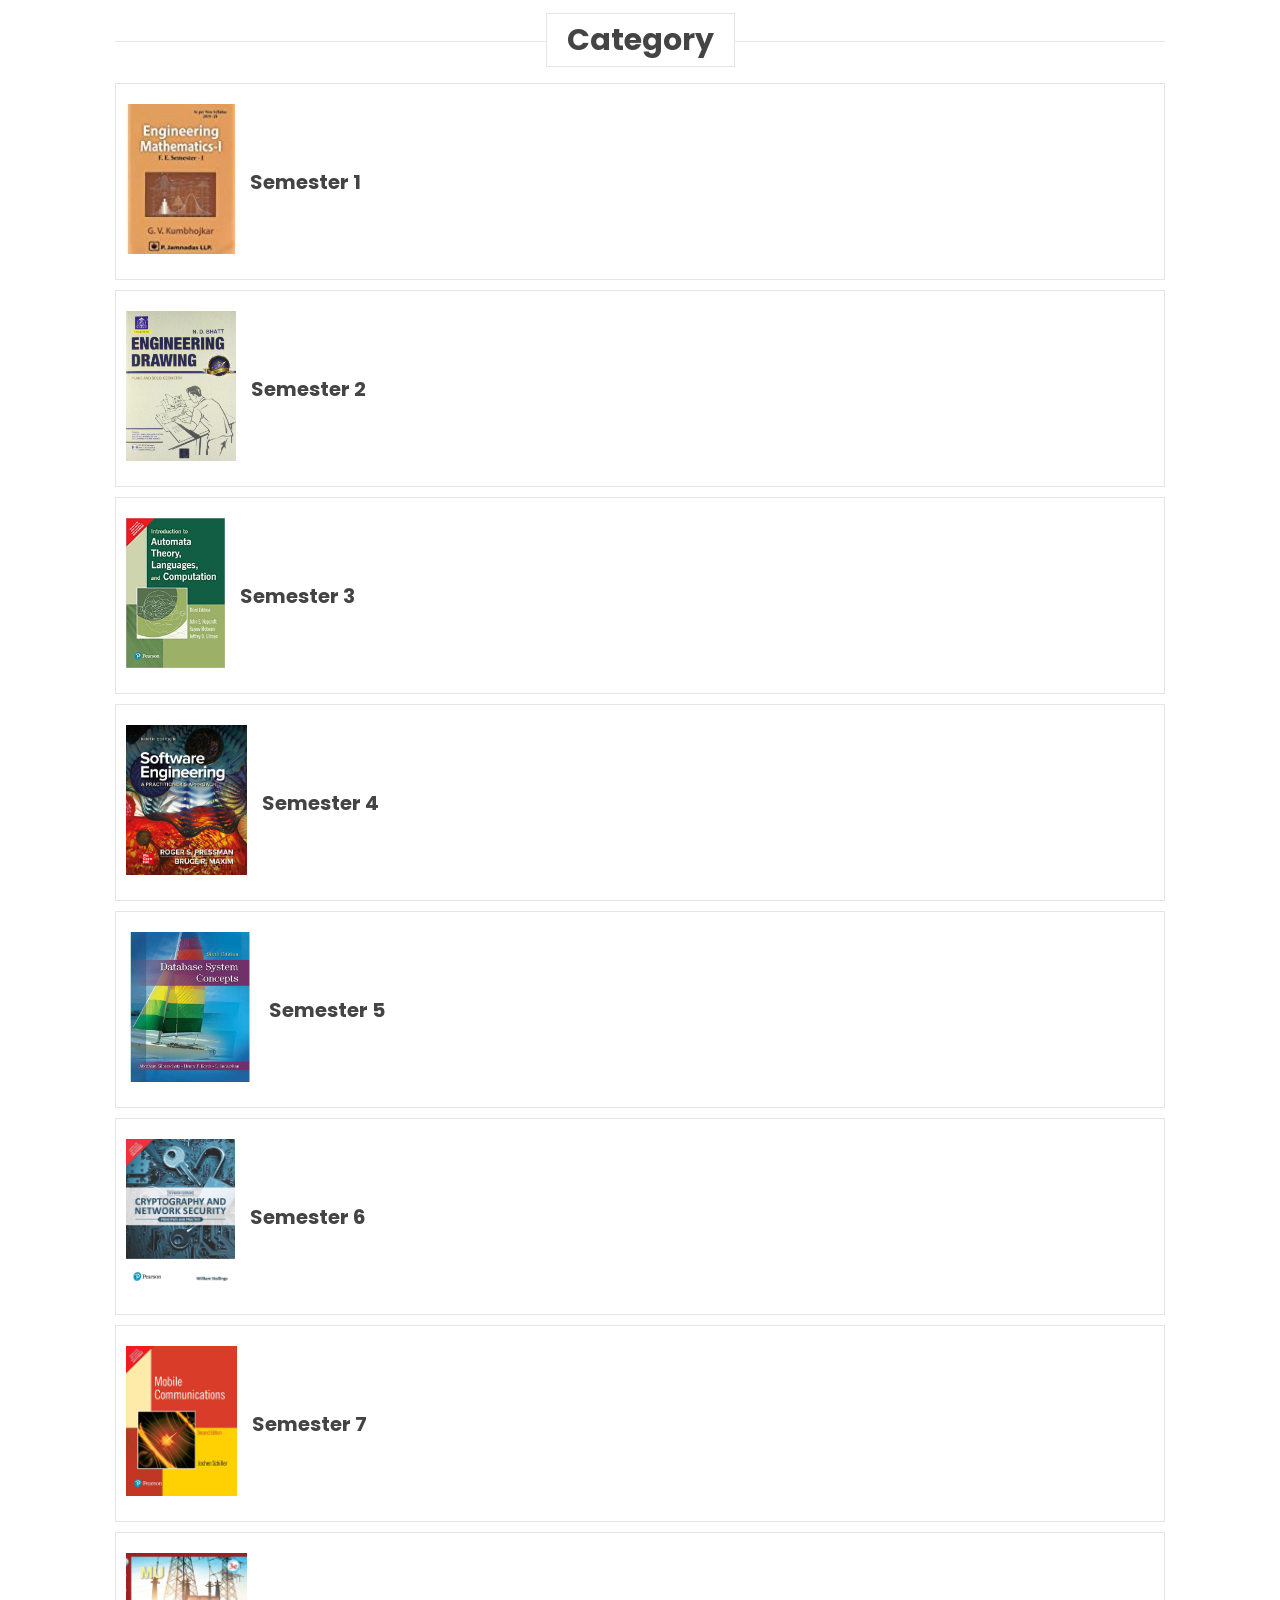
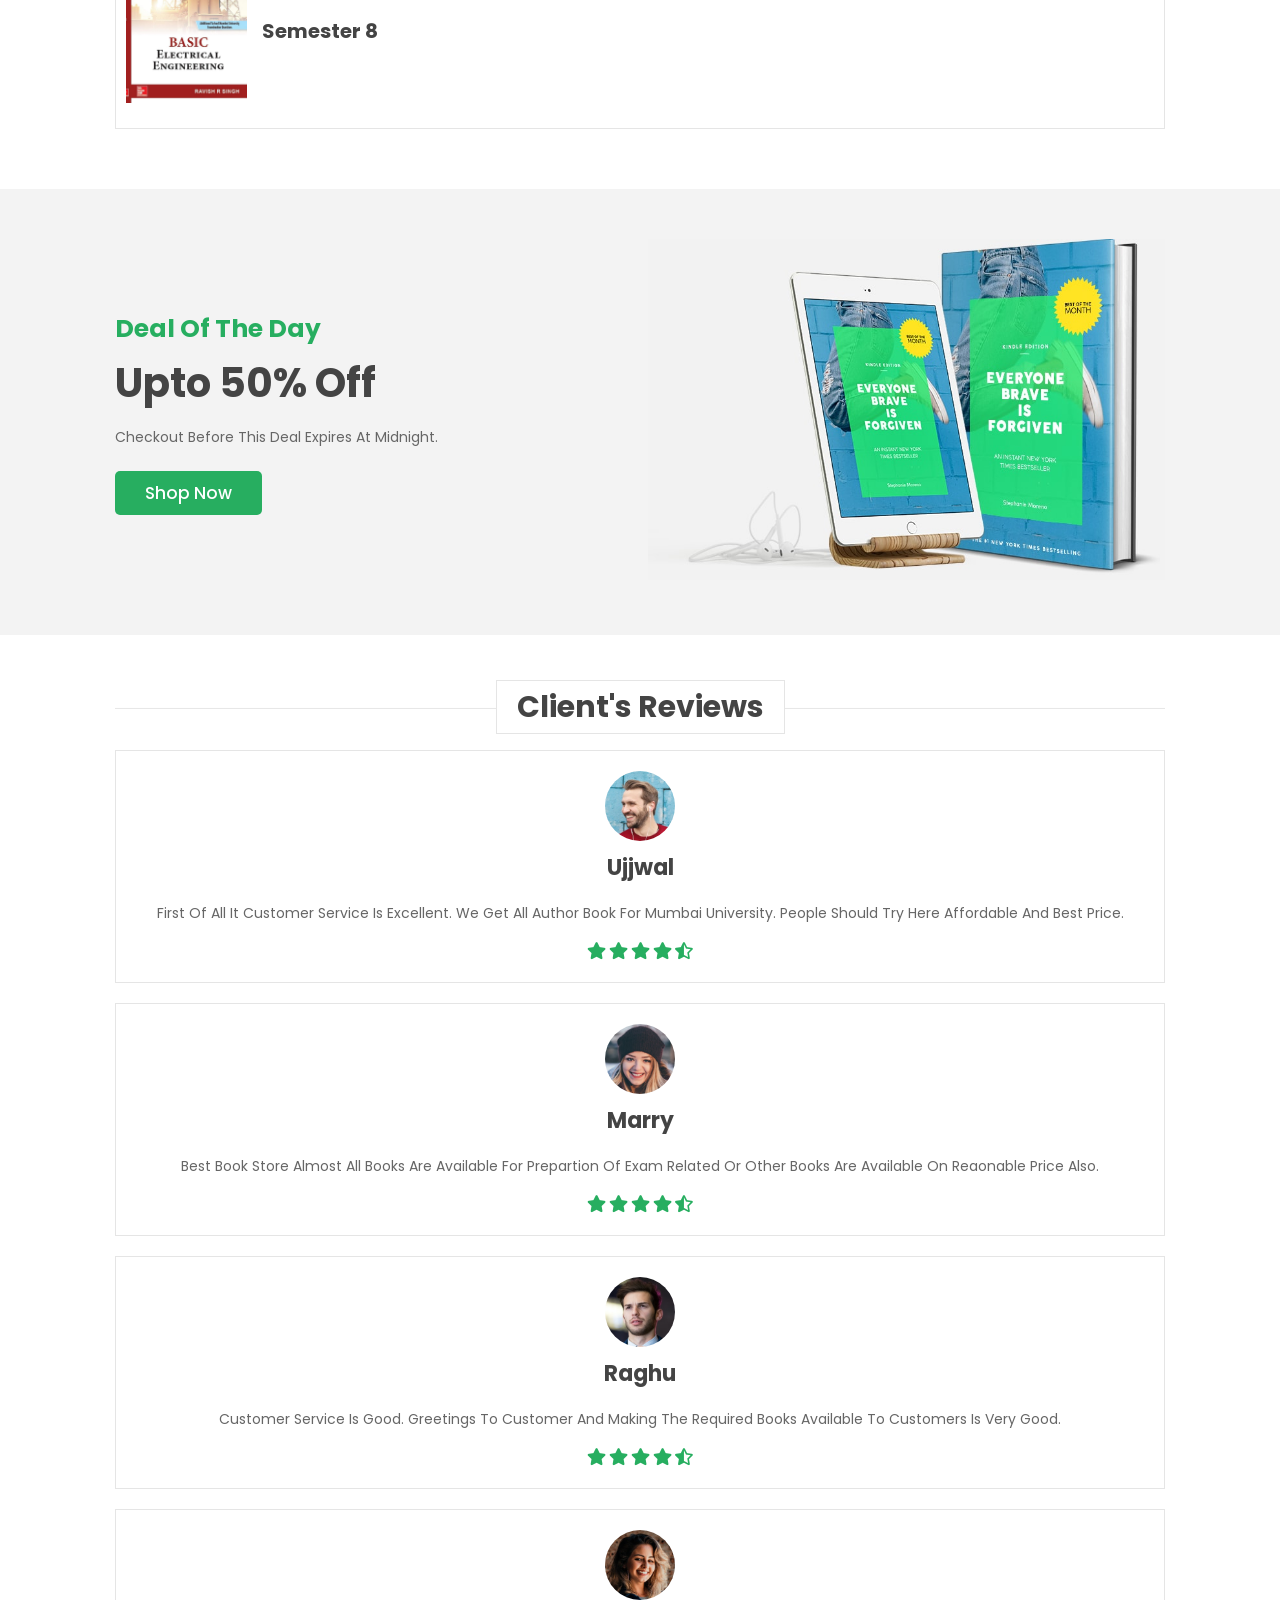
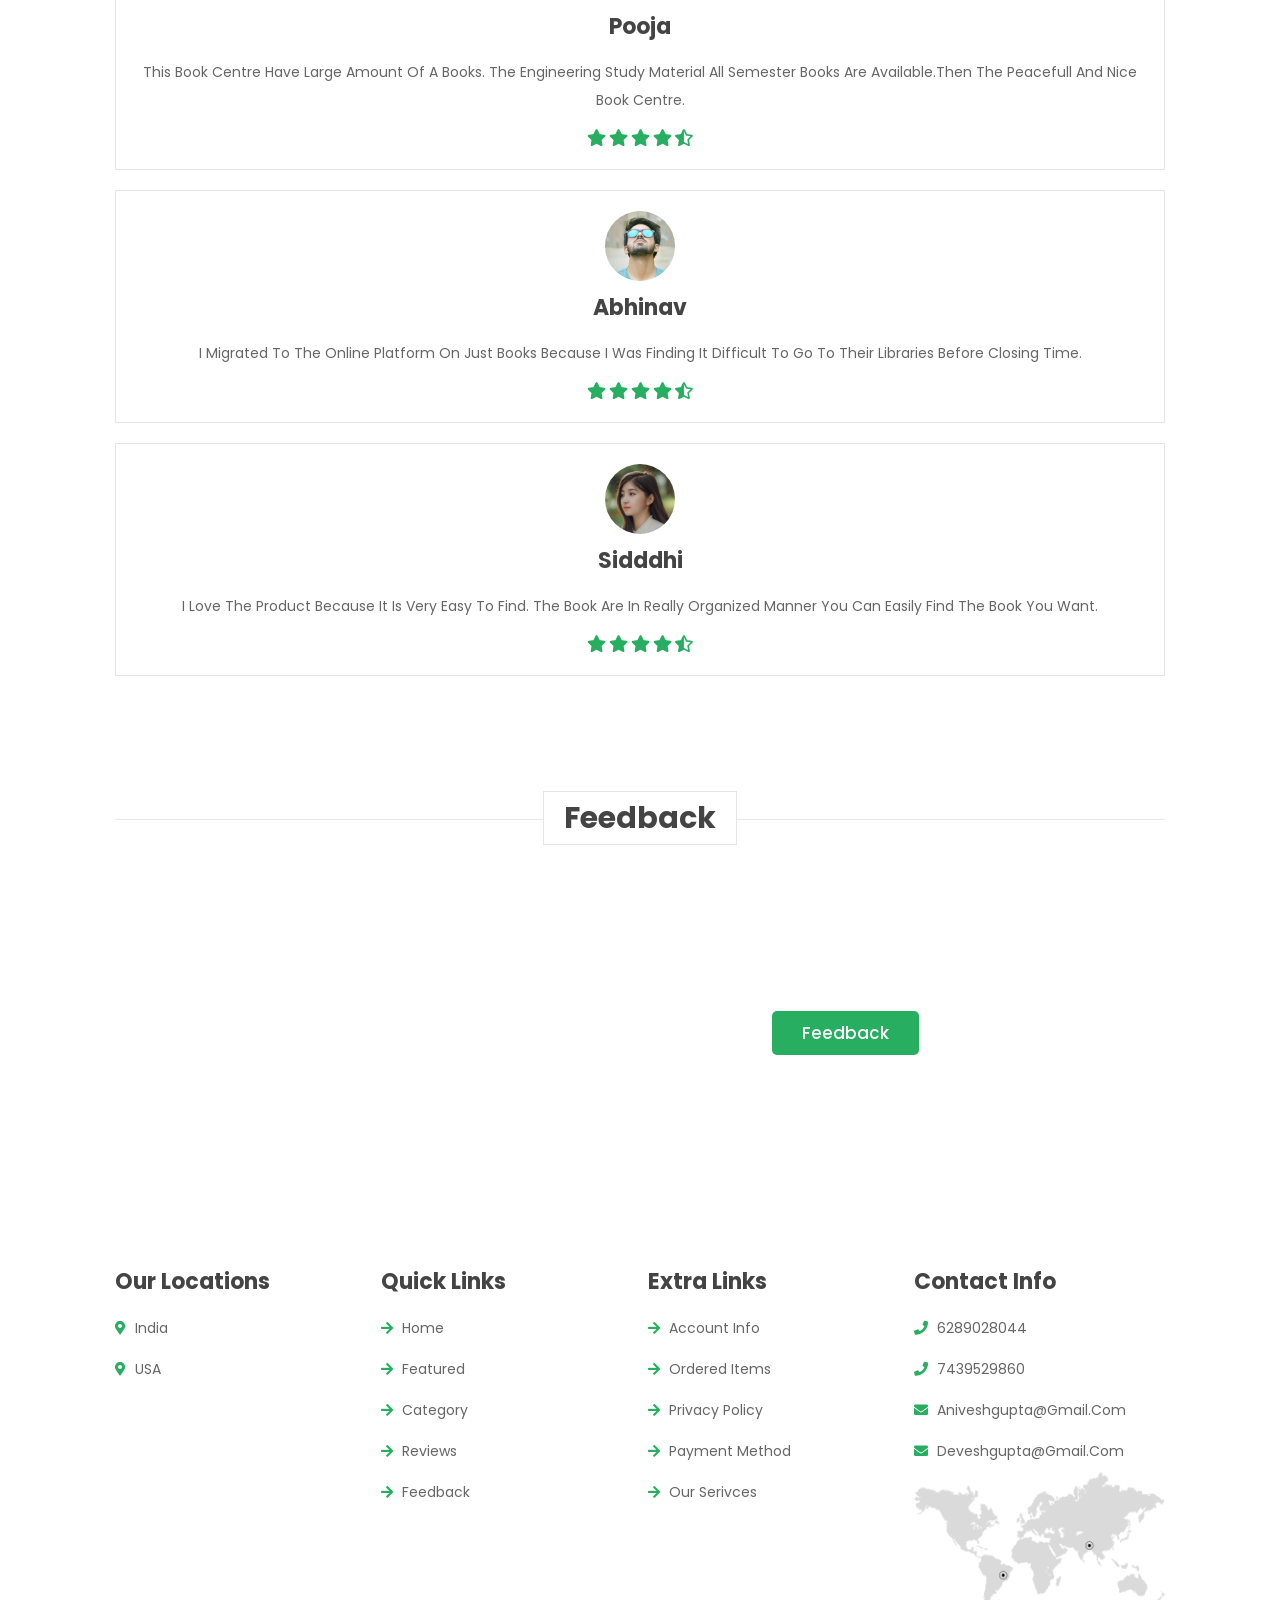
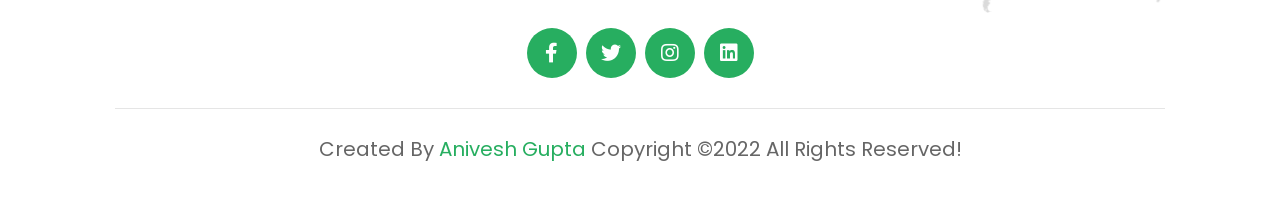
==== commit 3eb05bf7: "Added images" ====
--- a/index.html
+++ b/index.html
@@ -103,14 +103,14 @@
 
         <div class="swiper books-slider">
             <div class="swiper-wrapper">
-                <a href="#" class="swiper-slide"><img src="https://raw.githubusercontent.com/KordePriyanka/Books4MU-Book-Store-Website-/main/image/book-1.png" alt=""></a>
-                <a href="#" class="swiper-slide"><img src="https://raw.githubusercontent.com/KordePriyanka/Books4MU-Book-Store-Website-/main/image/book-2.png" alt=""></a>
-                <a href="#" class="swiper-slide"><img src="https://raw.githubusercontent.com/KordePriyanka/Books4MU-Book-Store-Website-/main/image/book-3.png" alt=""></a>
-                <a href="#" class="swiper-slide"><img src="https://raw.githubusercontent.com/KordePriyanka/Books4MU-Book-Store-Website-/main/image/book-4.png" alt=""></a>
-                <a href="#" class="swiper-slide"><img src="https://raw.githubusercontent.com/KordePriyanka/Books4MU-Book-Store-Website-/main/image/book-5.png" alt=""></a>
-                <a href="#" class="swiper-slide"><img src="https://raw.githubusercontent.com/KordePriyanka/Books4MU-Book-Store-Website-/main/image/book-6.png" alt=""></a>
-            </div>
-            <img src="https://raw.githubusercontent.com/KordePriyanka/Books4MU-Book-Store-Website-/main/image/stand.png" class="stand" alt="">
+                <a href="#" class="swiper-slide"><img src="image/book-1.png" alt=""></a>
+                <a href="#" class="swiper-slide"><img src="image/book-2.png" alt=""></a>
+                <a href="#" class="swiper-slide"><img src="image/book-3.png" alt=""></a>
+                <a href="#" class="swiper-slide"><img src="image/book-4.png" alt=""></a>
+                <a href="#" class="swiper-slide"><img src="image/book-5.png" alt=""></a>
+                <a href="#" class="swiper-slide"><img src="main/image/book-6.png" alt=""></a>
+            </div>
+            <img src="main/image/stand.png" class="stand" alt="">
         </div>
 
     </div>
@@ -175,142 +175,142 @@
                     <a href="#" class="fas fa-eye"></a>
                 </div>
                 <div class="image">
-                   <a href="./product.html"> <img src="https://raw.githubusercontent.com/KordePriyanka/Books4MU-Book-Store-Website-/main/image/book-1.png" alt=""> </a>
-                </div>
-                <div class="content">
-                    <h3>featured books</h3>
-                    <div class="price">$15.99 <span>$20.99</span></div>
-                    <a href="./cart.html" class="btn">add to cart</a>
-                </div>
-            </div>
-
-            <div class="swiper-slide box">
-                <div class="icons">
-                    <a href="#" class="fas fa-search"></a>
-                    <a href="#" class="fas fa-eye"></a>
-                </div>
-                <div class="image">
-                    <a href="./product.html"> <img src="https://raw.githubusercontent.com/KordePriyanka/Books4MU-Book-Store-Website-/main/image/book-2.png" alt=""> </a>
-                </div>
-                <div class="content">
-                    <h3>featured books</h3>
-                    <div class="price">$15.99 <span>$20.99</span></div>
-                    <a href="./cart.html" class="btn">add to cart</a>
-                </div>
-            </div>
-
-            <div class="swiper-slide box">
-                <div class="icons">
-                    <a href="#" class="fas fa-search"></a>
-                    <a href="#" class="fas fa-eye"></a>
-                </div>
-                <div class="image">
-                    <a href="product.html"><img src="https://raw.githubusercontent.com/KordePriyanka/Books4MU-Book-Store-Website-/main/image/book-3.png" alt=""> </a>
-                </div>
-                <div class="content">
-                    <h3>featured books</h3>
-                    <div class="price">$15.99 <span>$20.99</span></div>
-                    <a href="./cart.html" class="btn">add to cart</a>
-                </div>
-            </div>
-
-            <div class="swiper-slide box">
-                <div class="icons">
-                    <a href="#" class="fas fa-search"></a>
-                    <a href="#" class="fas fa-eye"></a>
-                </div>
-                <div class="image">
-                    <img src="https://raw.githubusercontent.com/KordePriyanka/Books4MU-Book-Store-Website-/main/image/book-4.png" alt="">
-                </div>
-                <div class="content">
-                    <h3>featured books</h3>
-                    <div class="price">$15.99 <span>$20.99</span></div>
-                    <a href="./cart.html" class="btn">add to cart</a>
-                </div>
-            </div>
-
-            <div class="swiper-slide box">
-                <div class="icons">
-                    <a href="#" class="fas fa-search"></a>
-                    <a href="#" class="fas fa-eye"></a>
-                </div>
-                <div class="image">
-                    <img src="https://raw.githubusercontent.com/KordePriyanka/Books4MU-Book-Store-Website-/main/image/book-5.png" alt="">
-                </div>
-                <div class="content">
-                    <h3>featured books</h3>
-                    <div class="price">$15.99 <span>$20.99</span></div>
-                    <a href="./cart.html" class="btn">add to cart</a>
-                </div>
-            </div>
-
-            <div class="swiper-slide box">
-                <div class="icons">
-                    <a href="#" class="fas fa-search"></a>
-                    <a href="#" class="fas fa-eye"></a>
-                </div>
-                <div class="image">
-                    <img src="https://raw.githubusercontent.com/KordePriyanka/Books4MU-Book-Store-Website-/main/image/book-6.png" alt="">
-                </div>
-                <div class="content">
-                    <h3>featured books</h3>
-                    <div class="price">$15.99 <span>$20.99</span></div>
-                    <a href="./cart.html" class="btn">add to cart</a>
-                </div>
-            </div>
-
-            <div class="swiper-slide box">
-                <div class="icons">
-                    <a href="#" class="fas fa-search"></a>
-                    <a href="#" class="fas fa-eye"></a>
-                </div>
-                <div class="image">
-                    <img src="https://raw.githubusercontent.com/KordePriyanka/Books4MU-Book-Store-Website-/main/image/book-7.png" alt="">
-                </div>
-                <div class="content">
-                    <h3>featured books</h3>
-                    <div class="price">$15.99 <span>$20.99</span></div>
-                    <a href="./cart.html" class="btn">add to cart</a>
-                </div>
-            </div>
-
-            <div class="swiper-slide box">
-                <div class="icons">
-                    <a href="#" class="fas fa-search"></a>
-                    <a href="#" class="fas fa-eye"></a>
-                </div>
-                <div class="image">
-                    <img src="https://raw.githubusercontent.com/KordePriyanka/Books4MU-Book-Store-Website-/main/image/book-8.png" alt="">
-                </div>
-                <div class="content">
-                    <h3>featured books</h3>
-                    <div class="price">$15.99 <span>$20.99</span></div>
-                    <a href="./cart.html" class="btn">add to cart</a>
-                </div>
-            </div>
-
-            <div class="swiper-slide box">
-                <div class="icons">
-                    <a href="#" class="fas fa-search"></a>
-                    <a href="#" class="fas fa-eye"></a>
-                </div>
-                <div class="image">
-                    <img src="https://raw.githubusercontent.com/KordePriyanka/Books4MU-Book-Store-Website-/main/image/book-9.png" alt="">
-                </div>
-                <div class="content">
-                    <h3>featured books</h3>
-                    <div class="price">$15.99 <span>$20.99</span></div>
-                    <a href="./cart.html" class="btn">add to cart</a>
-                </div>
-            </div>
-
-            <div class="swiper-slide box">
-                <div class="icons">
-                    <a href="#" class="fas fa-search"></a>
-                    <a href="#" class="fas fa-eye"></a>
-                </div>
-                <div class="image">
-                    <img src="https://raw.githubusercontent.com/KordePriyanka/Books4MU-Book-Store-Website-/main/image/book-10.png" alt="">
+                   <a href="./product.html"> <img src="image/book-1.png" alt=""> </a>
+                </div>
+                <div class="content">
+                    <h3>featured books</h3>
+                    <div class="price">$15.99 <span>$20.99</span></div>
+                    <a href="./cart.html" class="btn">add to cart</a>
+                </div>
+            </div>
+
+            <div class="swiper-slide box">
+                <div class="icons">
+                    <a href="#" class="fas fa-search"></a>
+                    <a href="#" class="fas fa-eye"></a>
+                </div>
+                <div class="image">
+                    <a href="./product.html"> <img src="image/book-2.png" alt=""> </a>
+                </div>
+                <div class="content">
+                    <h3>featured books</h3>
+                    <div class="price">$15.99 <span>$20.99</span></div>
+                    <a href="./cart.html" class="btn">add to cart</a>
+                </div>
+            </div>
+
+            <div class="swiper-slide box">
+                <div class="icons">
+                    <a href="#" class="fas fa-search"></a>
+                    <a href="#" class="fas fa-eye"></a>
+                </div>
+                <div class="image">
+                    <a href="product.html"><img src="image/book-3.png" alt=""> </a>
+                </div>
+                <div class="content">
+                    <h3>featured books</h3>
+                    <div class="price">$15.99 <span>$20.99</span></div>
+                    <a href="./cart.html" class="btn">add to cart</a>
+                </div>
+            </div>
+
+            <div class="swiper-slide box">
+                <div class="icons">
+                    <a href="#" class="fas fa-search"></a>
+                    <a href="#" class="fas fa-eye"></a>
+                </div>
+                <div class="image">
+                    <img src="image/book-4.png" alt="">
+                </div>
+                <div class="content">
+                    <h3>featured books</h3>
+                    <div class="price">$15.99 <span>$20.99</span></div>
+                    <a href="./cart.html" class="btn">add to cart</a>
+                </div>
+            </div>
+
+            <div class="swiper-slide box">
+                <div class="icons">
+                    <a href="#" class="fas fa-search"></a>
+                    <a href="#" class="fas fa-eye"></a>
+                </div>
+                <div class="image">
+                    <img src="image/book-5.png" alt="">
+                </div>
+                <div class="content">
+                    <h3>featured books</h3>
+                    <div class="price">$15.99 <span>$20.99</span></div>
+                    <a href="./cart.html" class="btn">add to cart</a>
+                </div>
+            </div>
+
+            <div class="swiper-slide box">
+                <div class="icons">
+                    <a href="#" class="fas fa-search"></a>
+                    <a href="#" class="fas fa-eye"></a>
+                </div>
+                <div class="image">
+                    <img src="image/book-6.png" alt="">
+                </div>
+                <div class="content">
+                    <h3>featured books</h3>
+                    <div class="price">$15.99 <span>$20.99</span></div>
+                    <a href="./cart.html" class="btn">add to cart</a>
+                </div>
+            </div>
+
+            <div class="swiper-slide box">
+                <div class="icons">
+                    <a href="#" class="fas fa-search"></a>
+                    <a href="#" class="fas fa-eye"></a>
+                </div>
+                <div class="image">
+                    <img src="image/book-7.png" alt="">
+                </div>
+                <div class="content">
+                    <h3>featured books</h3>
+                    <div class="price">$15.99 <span>$20.99</span></div>
+                    <a href="./cart.html" class="btn">add to cart</a>
+                </div>
+            </div>
+
+            <div class="swiper-slide box">
+                <div class="icons">
+                    <a href="#" class="fas fa-search"></a>
+                    <a href="#" class="fas fa-eye"></a>
+                </div>
+                <div class="image">
+                    <img src="image/book-8.png" alt="">
+                </div>
+                <div class="content">
+                    <h3>featured books</h3>
+                    <div class="price">$15.99 <span>$20.99</span></div>
+                    <a href="./cart.html" class="btn">add to cart</a>
+                </div>
+            </div>
+
+            <div class="swiper-slide box">
+                <div class="icons">
+                    <a href="#" class="fas fa-search"></a>
+                    <a href="#" class="fas fa-eye"></a>
+                </div>
+                <div class="image">
+                    <img src="image/book-9.png" alt="">
+                </div>
+                <div class="content">
+                    <h3>featured books</h3>
+                    <div class="price">$15.99 <span>$20.99</span></div>
+                    <a href="./cart.html" class="btn">add to cart</a>
+                </div>
+            </div>
+
+            <div class="swiper-slide box">
+                <div class="icons">
+                    <a href="#" class="fas fa-search"></a>
+                    <a href="#" class="fas fa-eye"></a>
+                </div>
+                <div class="image">
+                    <img src="image/book-10.png" alt="">
                 </div>
                 <div class="content">
                     <h3>featured books</h3>
@@ -356,7 +356,7 @@
 
             <a href="#" class="swiper-slide box">
                 <div class="image">
-                    <img src="https://raw.githubusercontent.com/KordePriyanka/Books4MU-Book-Store-Website-/main/image/book-1.png" alt="">
+                    <img src="image/book-1.png" alt="">
                 </div>
                 <div class="content">
                     <h3>Semester 1</h3>
@@ -365,7 +365,7 @@
 
             <a href="#" class="swiper-slide box">
                 <div class="image">
-                    <img src="https://raw.githubusercontent.com/KordePriyanka/Books4MU-Book-Store-Website-/main/image/book-4.png" alt="">
+                    <img src="image/book-4.png" alt="">
                 </div>
                 <div class="content">
                     <h3>Semester 2</h3>
@@ -374,7 +374,7 @@
 
             <a href="#" class="swiper-slide box">
                 <div class="image">
-                    <img src="https://raw.githubusercontent.com/KordePriyanka/Books4MU-Book-Store-Website-/main/image/book-6.png" alt="">
+                    <img src="image/book-6.png" alt="">
                 </div>
                 <div class="content">
                     <h3>Semester 3</h3>
@@ -383,7 +383,7 @@
 
             <a href="#" class="swiper-slide box">
                 <div class="image">
-                    <img src="https://raw.githubusercontent.com/KordePriyanka/Books4MU-Book-Store-Website-/main/image/book-7.png" alt="">
+                    <img src="image/book-7.png" alt="">
                 </div>
                 <div class="content">
                     <h3>Semester 4</h3>
@@ -400,7 +400,7 @@
 
             <a href="#" class="swiper-slide box">
                 <div class="image">
-                    <img src="https://raw.githubusercontent.com/KordePriyanka/Books4MU-Book-Store-Website-/main/image/book-8.png" alt="">
+                    <img src="image/book-8.png" alt="">
                 </div>
                 <div class="content">
                     <h3>Semester 5</h3>
@@ -409,7 +409,7 @@
 
             <a href="#" class="swiper-slide box">
                 <div class="image">
-                    <img src="https://raw.githubusercontent.com/KordePriyanka/Books4MU-Book-Store-Website-/main/image/book-9.png" alt="">
+                    <img src="image/book-9.png" alt="">
                 </div>
                 <div class="content">
                     <h3>Semester 6</h3>
@@ -418,7 +418,7 @@
 
             <a href="#" class="swiper-slide box">
                 <div class="image">
-                    <img src="https://raw.githubusercontent.com/KordePriyanka/Books4MU-Book-Store-Website-/main/image/book-10.png" alt="">
+                    <img src="image/book-10.png" alt="">
                 </div>
                 <div class="content">
                     <h3>Semester 7</h3>
@@ -427,7 +427,7 @@
 
             <a href="#" class="swiper-slide box">
                 <div class="image">
-                    <img src="https://raw.githubusercontent.com/KordePriyanka/Books4MU-Book-Store-Website-/main/image/book3.png" alt="">
+                    <img src="image/book3.png" alt="">
                 </div>
                 <div class="content">
                     <h3>Semester 8</h3>
@@ -454,7 +454,7 @@
     </div>
 
     <div class="image">
-        <img src="https://raw.githubusercontent.com/KordePriyanka/Books4MU-Book-Store-Website-/main/image/deal-img.jpg" alt="">
+        <img src="image/deal-img.jpg" alt="">
     </div>
 
 </section>
@@ -472,7 +472,7 @@
         <div class="swiper-wrapper">
 
             <div class="swiper-slide box">
-                <img src="https://raw.githubusercontent.com/KordePriyanka/Books4MU-Book-Store-Website-/main/image/pic-1.png" alt="">
+                <img src="image/pic-1.png" alt="">
                 <h3>ujjwal </h3>
                 <p>First of all it customer service is excellent. We get all author book for Mumbai University. People should try here affordable and best price.</p>
                 <div class="stars">
@@ -485,7 +485,7 @@
             </div>
 
             <div class="swiper-slide box">
-                <img src="https://raw.githubusercontent.com/KordePriyanka/Books4MU-Book-Store-Website-/main/image/pic-2.png" alt="">
+                <img src="image/pic-2.png" alt="">
                 <h3>marry </h3>
                 <p>Best book store almost all books are available for prepartion of exam related or other books are available on reaonable price also.</p>
                 <div class="stars">
@@ -498,7 +498,7 @@
             </div>
 
             <div class="swiper-slide box">
-                <img src="https://raw.githubusercontent.com/KordePriyanka/Books4MU-Book-Store-Website-/main/image/pic-3.png" alt="">
+                <img src="image/pic-3.png" alt="">
                 <h3>Raghu </h3>
                 <p>Customer Service is good. Greetings to customer and making the required Books available to Customers is very good.</p>
                 <div class="stars">
@@ -510,7 +510,7 @@
                 </div>
             </div>
             <div class="swiper-slide box">
-                <img src="https://raw.githubusercontent.com/KordePriyanka/Books4MU-Book-Store-Website-/main/image/pic-4.png" alt="">
+                <img src="image/pic-4.png" alt="">
                 <h3>Pooja </h3>
                 <p>This book centre have large amount of a books. The engineering study material all semester books are available.then the peacefull and nice book centre.</p>
                 <div class="stars">
@@ -523,7 +523,7 @@
             </div>
 
             <div class="swiper-slide box">
-                <img src="https://raw.githubusercontent.com/KordePriyanka/Books4MU-Book-Store-Website-/main/image/pic-5.png" alt="">
+                <img src="image/pic-5.png" alt="">
                 <h3>Abhinav </h3>
                 <p>I migrated to the online platform on Just books because I was finding it difficult to go to their libraries before closing time.</p>
                 <div class="stars">
@@ -536,7 +536,7 @@
             </div>
 
             <div class="swiper-slide box">
-                <img src="https://raw.githubusercontent.com/KordePriyanka/Books4MU-Book-Store-Website-/main/image/pic-6.png" alt="">
+                <img src="image/pic-6.png" alt="">
                 <h3>Sidddhi </h3>
                 <p>I love the product because it is very easy to find. The book are in really organized manner you can easily find the book you want.</p>
                 <div class="stars">
@@ -612,7 +612,7 @@
             <a href="#"> <i class="fas fa-phone"></i> 7439529860 </a>
             <a href="#"> <i class="fas fa-envelope"></i> aniveshgupta@gmail.com </a>
             <a href="#"> <i class="fas fa-envelope"></i> deveshgupta@gmail.com </a>
-            <img src="https://raw.githubusercontent.com/KordePriyanka/Books4MU-Book-Store-Website-/main/image/worldmap.png" class="map" alt="">
+            <img src="image/worldmap.png" class="map" alt="">
         </div>
 
     </div>
@@ -633,7 +633,7 @@
 <!-- loader  -->
 
 <div class="loader-container">
-    <img src="https://raw.githubusercontent.com/KordePriyanka/Books4MU-Book-Store-Website-/main/image/loader-img.gif" alt="">
+    <img src="image/loader-img.gif" alt="">
 </div>
 
 
